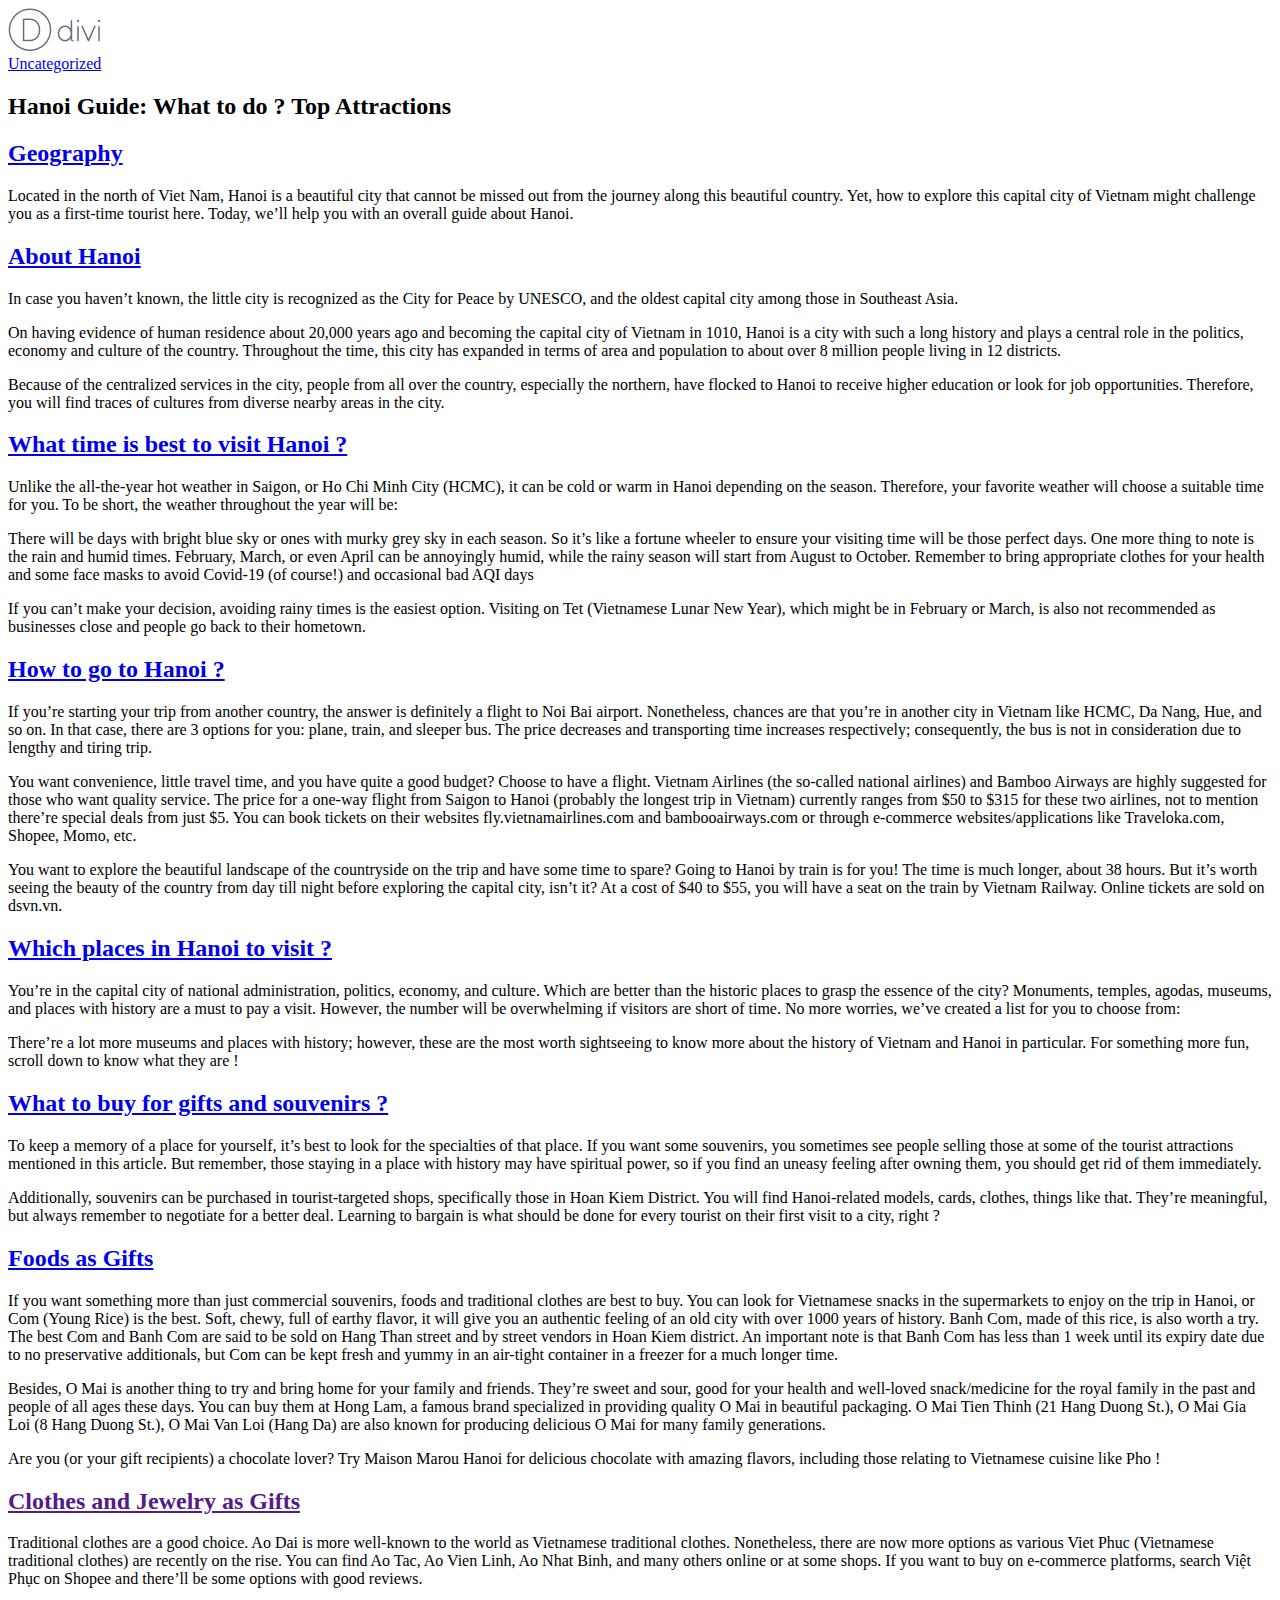
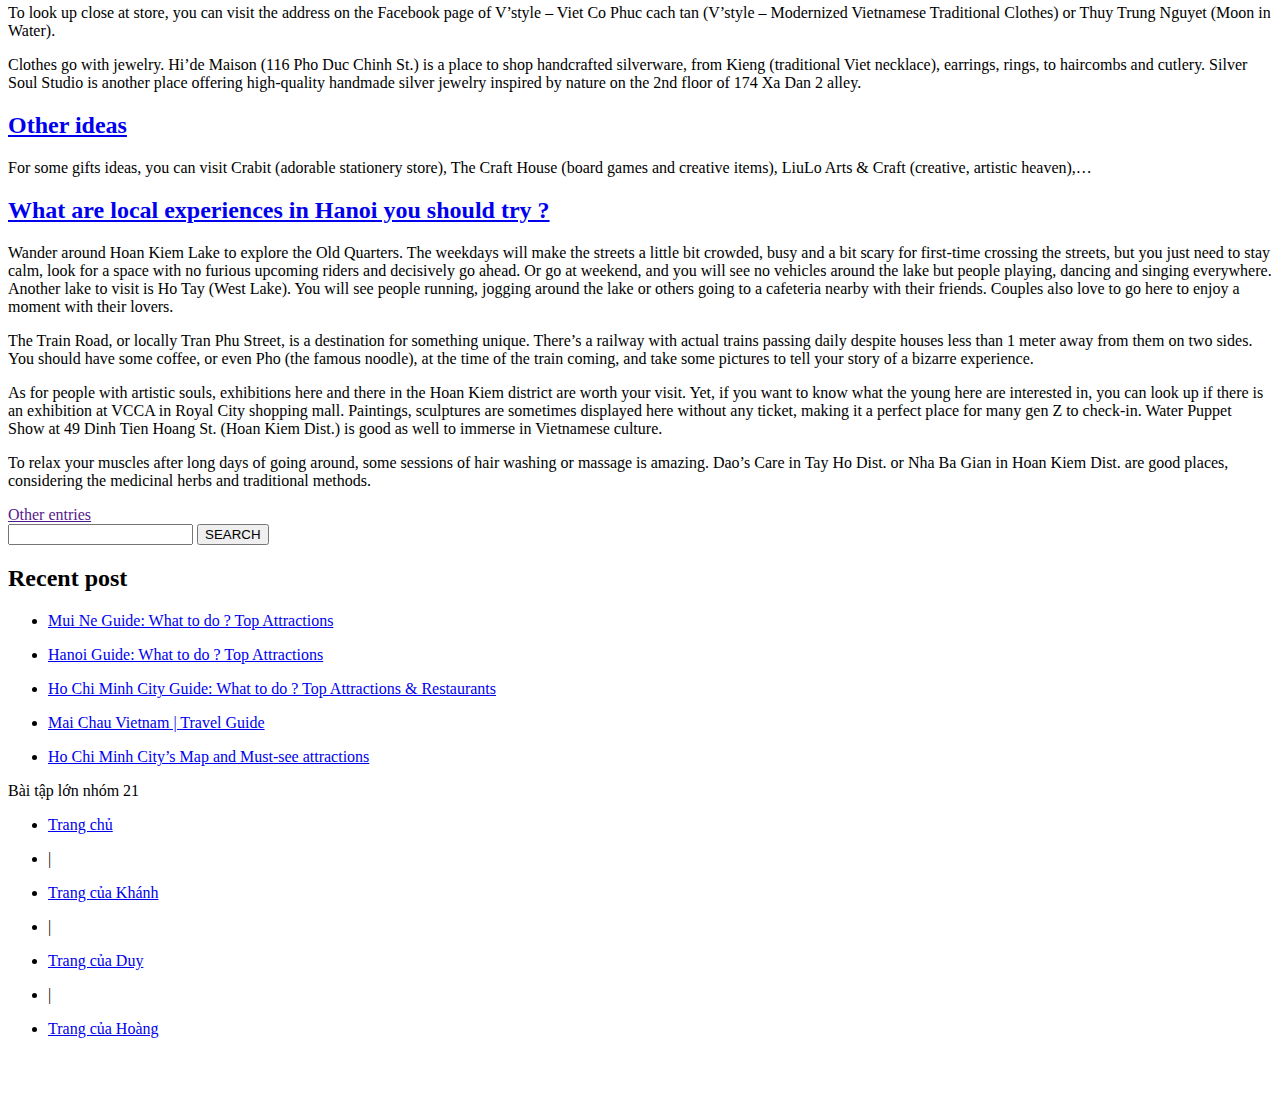
==== Hanoi.html @ 465192d6 "bài của Khánh(chưa hoàn chỉnh)" ====
<!DOCTYPE html>
<html lang="en">

<head>
    <meta charset="UTF-8">
    <meta http-equiv="X-UA-Compatible" content="IE=edge">
    <meta name="viewport" content="width=device-width, initial-scale=1.0">
    <link rel="stylesheet" href="css/homepage.css">
    <title>Du Lịch Việt Nam</title>
    <link rel="stylesheet" href="https://cdnjs.cloudflare.com/ajax/libs/font-awesome/6.1.1/css/all.min.css" integrity="sha512-KfkfwYDsLkIlwQp6LFnl8zNdLGxu9YAA1QvwINks4PhcElQSvqcyVLLD9aMhXd13uQjoXtEKNosOWaZqXgel0g==" crossorigin="anonymous" referrerpolicy="no-referrer"
    />
</head>

<body>
    <div class="row">
        <!--Logo tiêu đề-->
        <div class="header col-12">
            <div class="wrap  col-10">
                <div class="logo col-4">
                    <img src="images/logo.png" alt="Logo">
                </div>

                <div class="search col-2">
                    <div class="uncag col-12">
                        <a href="#">Uncategorized</a>
                        <i class="fa-solid fa-magnifying-glass"></i>
                    </div>
                </div>
            </div>
        </div>

        <div class="wraper col-12">
            <div class="contanier col-10" style="padding: 0;">
                <div class="content col-9">
                    <div class="p1">
                        <a>
                            <h2>Hanoi Guide: What to do ? Top Attractions</h2>
                        </a>
                    </div>
                    <!-- Đoạn văn 1 -->
                    <div class="p1">
                        <a href="#">
                            <h2>Geography</h2>
                        </a>
                        <p>Located in the north of Viet Nam, Hanoi is a beautiful city that cannot be missed out from the journey along this beautiful country. Yet, how to explore this capital city of Vietnam might challenge you as a first-time tourist here.
                            Today, we’ll help you with an overall guide about Hanoi.</p>
                    </div>
                    <!-- Đoạn văn 2 -->
                    <div class="p1">
                        <a href="#">
                            <h2>About Hanoi</h2>
                        </a>
                        <p>In case you haven’t known, the little city is recognized as the City for Peace by UNESCO, and the oldest capital city among those in Southeast Asia.</p>
                        <p>On having evidence of human residence about 20,000 years ago and becoming the capital city of Vietnam in 1010, Hanoi is a city with such a long history and plays a central role in the politics, economy and culture of the country.
                            Throughout the time, this city has expanded in terms of area and population to about over 8 million people living in 12 districts.</p>
                        <p>Because of the centralized services in the city, people from all over the country, especially the northern, have flocked to Hanoi to receive higher education or look for job opportunities. Therefore, you will find traces of cultures
                            from diverse nearby areas in the city.</p>
                    </div>
                    <!-- Đoạn văn 3 -->
                    <div class="p1">
                        <a href="#">
                            <h2>What time is best to visit Hanoi ?</h2>
                        </a>
                        <p>Unlike the all-the-year hot weather in Saigon, or Ho Chi Minh City (HCMC), it can be cold or warm in Hanoi depending on the season. Therefore, your favorite weather will choose a suitable time for you. To be short, the weather
                            throughout the year will be:</p>
                        <p>There will be days with bright blue sky or ones with murky grey sky in each season. So it’s like a fortune wheeler to ensure your visiting time will be those perfect days. One more thing to note is the rain and humid times. February,
                            March, or even April can be annoyingly humid, while the rainy season will start from August to October. Remember to bring appropriate clothes for your health and some face masks to avoid Covid-19 (of course!) and occasional
                            bad AQI days</p>
                        <p>If you can’t make your decision, avoiding rainy times is the easiest option. Visiting on Tet (Vietnamese Lunar New Year), which might be in February or March, is also not recommended as businesses close and people go back to their
                            hometown.</p>
                    </div>
                    <!-- Đoạn văn 4 -->
                    <div class="p1">
                        <a href="#">
                            <h2>How to go to Hanoi ?</h2>
                        </a>
                        <p>If you’re starting your trip from another country, the answer is definitely a flight to Noi Bai airport. Nonetheless, chances are that you’re in another city in Vietnam like HCMC, Da Nang, Hue, and so on. In that case, there are
                            3 options for you: plane, train, and sleeper bus. The price decreases and transporting time increases respectively; consequently, the bus is not in consideration due to lengthy and tiring trip.</p>
                        <p>You want convenience, little travel time, and you have quite a good budget? Choose to have a flight. Vietnam Airlines (the so-called national airlines) and Bamboo Airways are highly suggested for those who want quality service.
                            The price for a one-way flight from Saigon to Hanoi (probably the longest trip in Vietnam) currently ranges from $50 to $315 for these two airlines, not to mention there’re special deals from just $5. You can book tickets on
                            their websites fly.vietnamairlines.com and bambooairways.com or through e-commerce websites/applications like Traveloka.com, Shopee, Momo, etc.</p>
                        <p>You want to explore the beautiful landscape of the countryside on the trip and have some time to spare? Going to Hanoi by train is for you! The time is much longer, about 38 hours. But it’s worth seeing the beauty of the country
                            from day till night before exploring the capital city, isn’t it? At a cost of $40 to $55, you will have a seat on the train by Vietnam Railway. Online tickets are sold on dsvn.vn.</p>
                    </div>
                    <!-- Đoạn văn 5 -->
                    <div class="p1 ">
                        <a href="#">
                            <h2>Which places in Hanoi to visit ?</h2>
                        </a>
                        <p>You’re in the capital city of national administration, politics, economy, and culture. Which are better than the historic places to grasp the essence of the city? Monuments, temples, agodas, museums, and places with history are
                            a must to pay a visit. However, the number will be overwhelming if visitors are short of time. No more worries, we’ve created a list for you to choose from:</p>
                        <p>There’re a lot more museums and places with history; however, these are the most worth sightseeing to know more about the history of Vietnam and Hanoi in particular. For something more fun, scroll down to know what they are !</p>
                    </div>
                    <!--Đoạn văn 6-->
                    <div class="p1 ">
                        <a href="#">
                            <h2>What to buy for gifts and souvenirs ?</h2>
                        </a>
                        <p>To keep a memory of a place for yourself, it’s best to look for the specialties of that place. If you want some souvenirs, you sometimes see people selling those at some of the tourist attractions mentioned in this article. But
                            remember, those staying in a place with history may have spiritual power, so if you find an uneasy feeling after owning them, you should get rid of them immediately.</p>
                        <p>Additionally, souvenirs can be purchased in tourist-targeted shops, specifically those in Hoan Kiem District. You will find Hanoi-related models, cards, clothes, things like that. They’re meaningful, but always remember to negotiate
                            for a better deal. Learning to bargain is what should be done for every tourist on their first visit to a city, right ?</p>
                    </div>
                    <!--Đoạn văn 7-->
                    <div class="p1">
                        <a href="#">
                            <h2>Foods as Gifts</h2>
                        </a>
                        <p>If you want something more than just commercial souvenirs, foods and traditional clothes are best to buy. You can look for Vietnamese snacks in the supermarkets to enjoy on the trip in Hanoi, or Com (Young Rice) is the best. Soft,
                            chewy, full of earthy flavor, it will give you an authentic feeling of an old city with over 1000 years of history. Banh Com, made of this rice, is also worth a try. The best Com and Banh Com are said to be sold on Hang Than
                            street and by street vendors in Hoan Kiem district. An important note is that Banh Com has less than 1 week until its expiry date due to no preservative additionals, but Com can be kept fresh and yummy in an air-tight container
                            in a freezer for a much longer time.</p>
                        <p>Besides, O Mai is another thing to try and bring home for your family and friends. They’re sweet and sour, good for your health and well-loved snack/medicine for the royal family in the past and people of all ages these days. You
                            can buy them at Hong Lam, a famous brand specialized in providing quality O Mai in beautiful packaging. O Mai Tien Thinh (21 Hang Duong St.), O Mai Gia Loi (8 Hang Duong St.), O Mai Van Loi (Hang Da) are also known for producing
                            delicious O Mai for many family generations.</p>
                        <p>Are you (or your gift recipients) a chocolate lover? Try Maison Marou Hanoi for delicious chocolate with amazing flavors, including those relating to Vietnamese cuisine like Pho !</p>
                    </div>
                    <div class="p1">
                        <a href="">
                            <h2>Clothes and Jewelry as Gifts</h2>
                        </a>
                        <p>Traditional clothes are a good choice. Ao Dai is more well-known to the world as Vietnamese traditional clothes. Nonetheless, there are now more options as various Viet Phuc (Vietnamese traditional clothes) are recently on the
                            rise. You can find Ao Tac, Ao Vien Linh, Ao Nhat Binh, and many others online or at some shops. If you want to buy on e-commerce platforms, search Việt Phục on Shopee and there’ll be some options with good reviews.</p>
                        <p>To look up close at store, you can visit the address on the Facebook page of V’style – Viet Co Phuc cach tan (V’style – Modernized Vietnamese Traditional Clothes) or Thuy Trung Nguyet (Moon in Water).</p>
                        <p>Clothes go with jewelry. Hi’de Maison (116 Pho Duc Chinh St.) is a place to shop handcrafted silverware, from Kieng (traditional Viet necklace), earrings, rings, to haircombs and cutlery. Silver Soul Studio is another place offering
                            high-quality handmade silver jewelry inspired by nature on the 2nd floor of 174 Xa Dan 2 alley.</p>
                    </div>
                    <div class="p1">
                        <a href="#">
                            <h2>Other ideas</h2>
                        </a>
                        <p>For some gifts ideas, you can visit Crabit (adorable stationery store), The Craft House (board games and creative items), LiuLo Arts & Craft (creative, artistic heaven),…</p>
                    </div>
                    <div class="p1">
                        <a href="#">
                            <h2>What are local experiences in Hanoi you should try ?</h2>
                        </a>
                        <p>Wander around Hoan Kiem Lake to explore the Old Quarters. The weekdays will make the streets a little bit crowded, busy and a bit scary for first-time crossing the streets, but you just need to stay calm, look for a space with
                            no furious upcoming riders and decisively go ahead. Or go at weekend, and you will see no vehicles around the lake but people playing, dancing and singing everywhere. Another lake to visit is Ho Tay (West Lake). You will see
                            people running, jogging around the lake or others going to a cafeteria nearby with their friends. Couples also love to go here to enjoy a moment with their lovers.</p>
                        <p>The Train Road, or locally Tran Phu Street, is a destination for something unique. There’s a railway with actual trains passing daily despite houses less than 1 meter away from them on two sides. You should have some coffee, or
                            even Pho (the famous noodle), at the time of the train coming, and take some pictures to tell your story of a bizarre experience.</p>
                        <p>As for people with artistic souls, exhibitions here and there in the Hoan Kiem district are worth your visit. Yet, if you want to know what the young here are interested in, you can look up if there is an exhibition at VCCA in
                            Royal City shopping mall. Paintings, sculptures are sometimes displayed here without any ticket, making it a perfect place for many gen Z to check-in. Water Puppet Show at 49 Dinh Tien Hoang St. (Hoan Kiem Dist.) is good as
                            well to immerse in Vietnamese culture.</p>
                        <p>To relax your muscles after long days of going around, some sessions of hair washing or massage is amazing. Dao’s Care in Tay Ho Dist. or Nha Ba Gian in Hoan Kiem Dist. are good places, considering the medicinal herbs and traditional
                            methods.</p>
                    </div>

                    <div class="other col-10">
                        <a href="">Other entries</a>
                    </div>
                </div>
                <div class="nav col-n ">
                    <div class="search col-12">
                        <input type="text">
                        <button>SEARCH</button>
                    </div>

                    <div class="title col-12">
                        <h2>Recent post</h2>
                    </div>
                    <ul class="col-12">
                        <li>
                            <a href="# ">
                                Mui Ne Guide: What to do ? Top Attractions
                        </a>
                        </li>
                        <li>
                            <a href="# ">
                                <p>Hanoi Guide: What to do ? Top Attractions</p>
                            </a>
                        </li>
                        <li>
                            <a href="# ">
                                <p>Ho Chi Minh City Guide: What to do ? Top Attractions & Restaurants</p>
                            </a>
                        </li>
                        <li>
                            <a href="# ">
                                <p>Mai Chau Vietnam | Travel Guide</p>
                            </a>
                        </li>
                        <li>
                            <a href="# ">
                                <p>Ho Chi Minh City’s Map and Must-see attractions</p>
                            </a>
                        </li>
                    </ul>
                </div>
            </div>
        </div>
        <div class="footer col-12">
            <div class="topF col-10">
                <div class="leftF col-9">
                    <div class="dong1">
                        <p>Bài tập lớn nhóm 21</p>
                    </div>
                    <div class="nav">
                        <ul class="main-menu">
                            <li class="li_01">
                                <a href="homepage.html"> Trang chủ</a>

                            </li>

                            <li>
                                <p>|</p>
                            </li>

                            <li class="li_02">
                                <a href="#">Trang của Khánh</a>

                            </li>

                            <li>
                                <p>|</p>
                            </li>

                            <li class="li_03">
                                <a href="MaiChauVN.html">Trang của Duy</a>

                            </li>

                            <li>
                                <p>|</p>
                            </li>

                            <li class="li_04">
                                <a href="#">Trang của Hoàng</a>

                            </li>
                        </ul>
                    </div>
                </div>
                <div class="rightF col-3">
                    <li class="li01">
                        <i class="fa-brands fa-facebook"></i>
                    </li>
                    <li class="li02">
                        <i class="fa-brands fa-youtube"></i>
                    </li>
                </div>
            </div>
        </div>
</body>

</html>
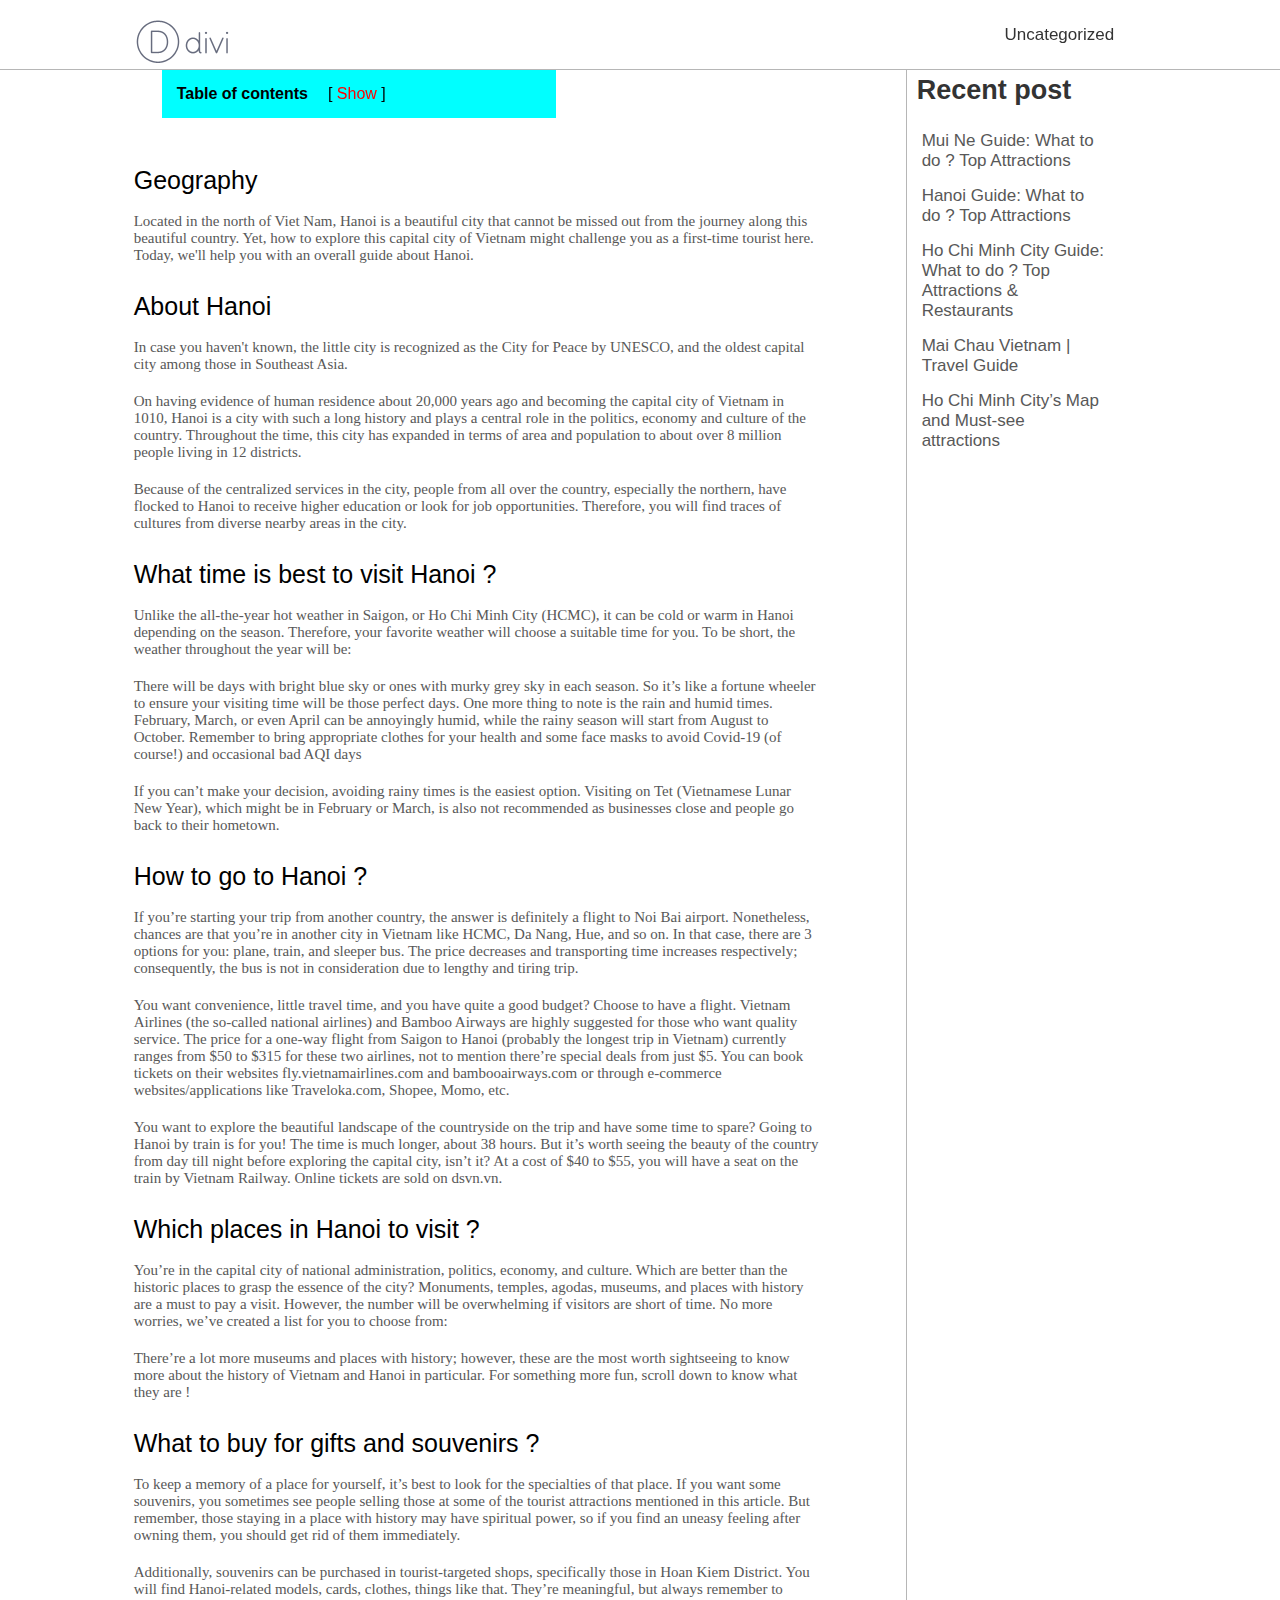
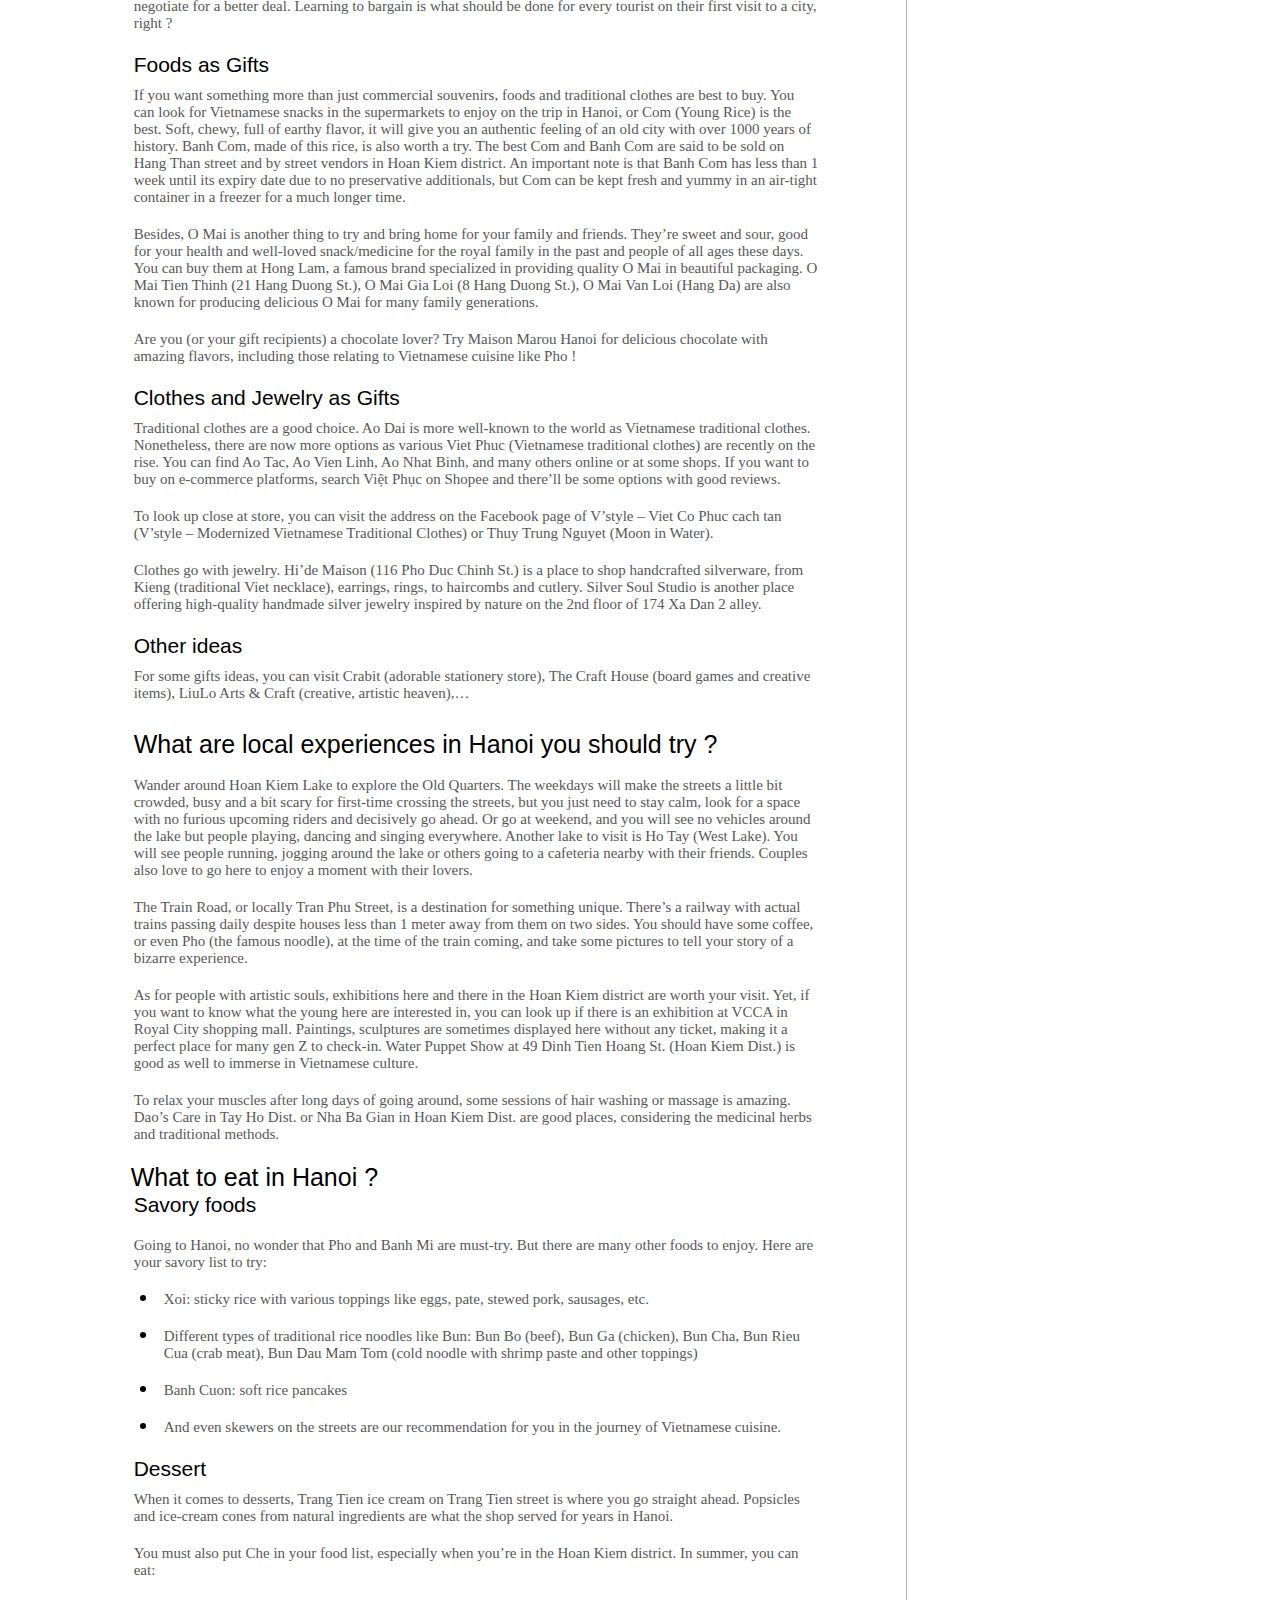
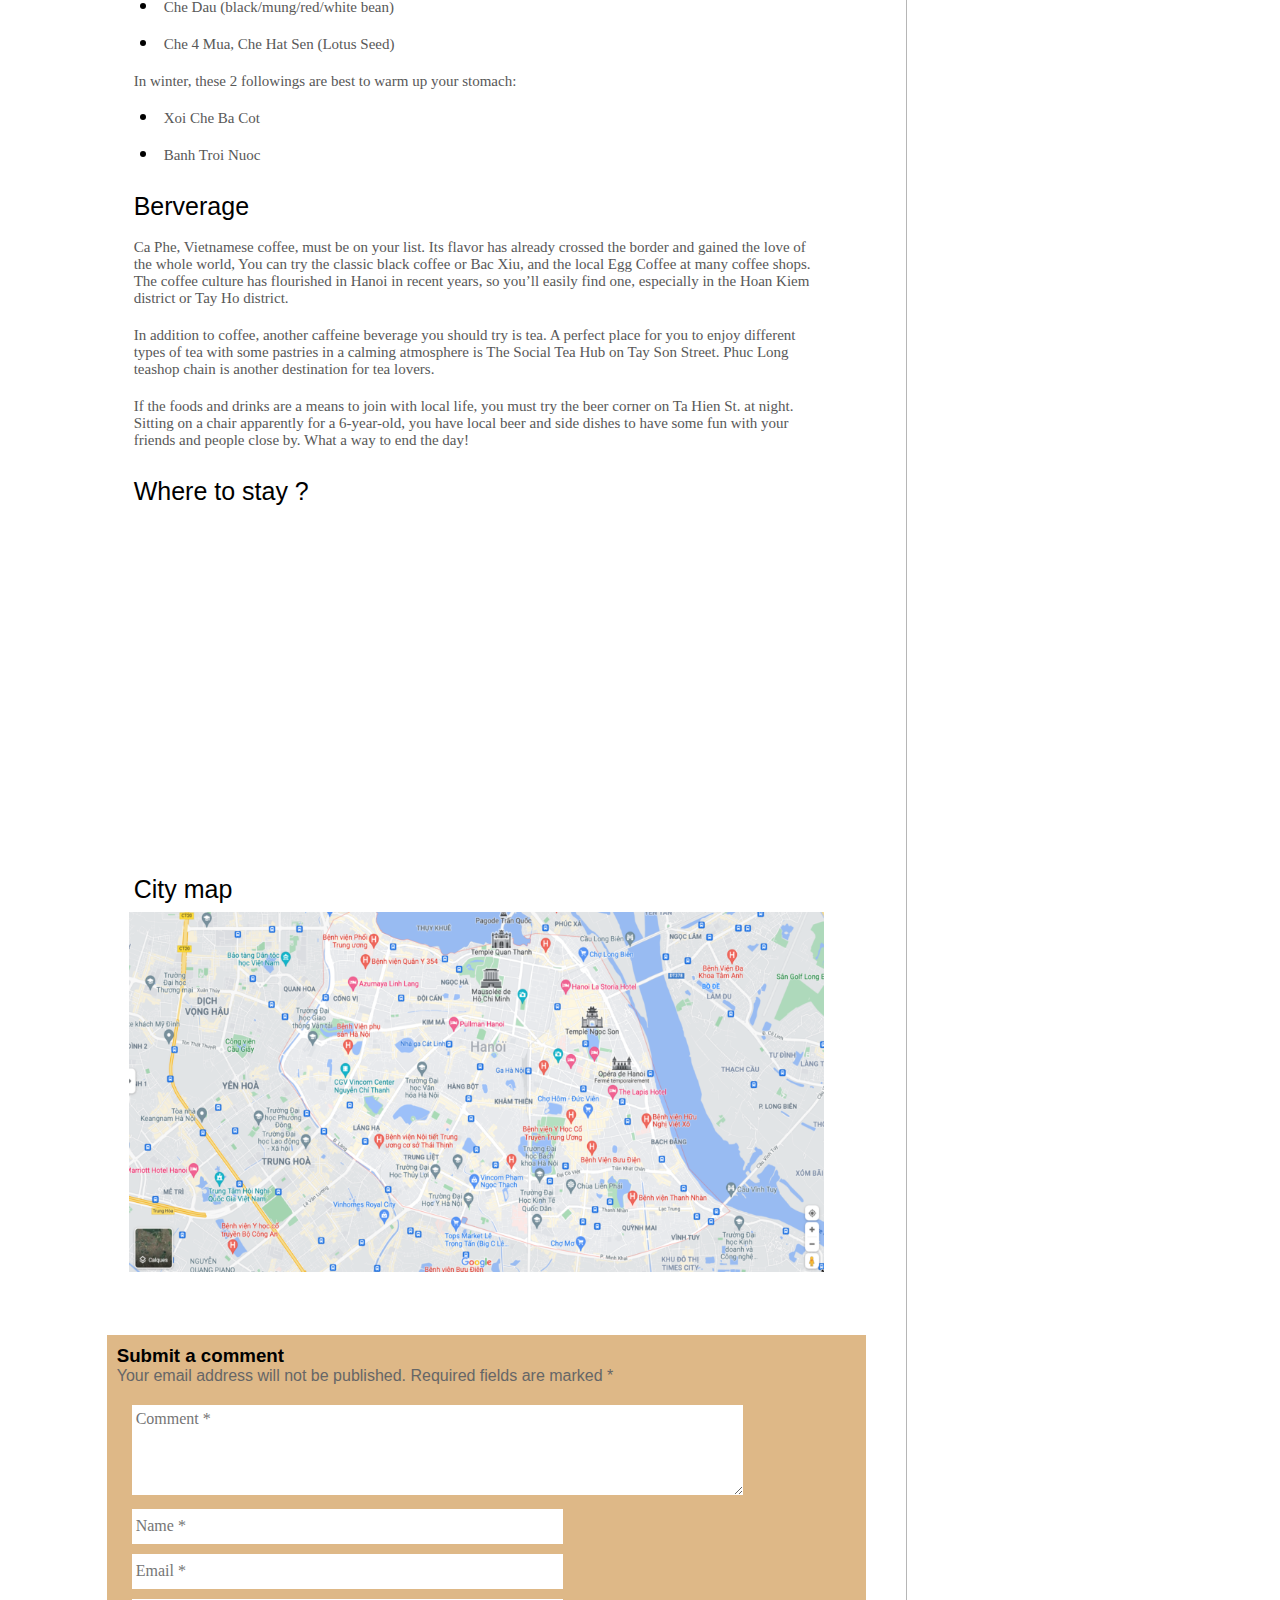
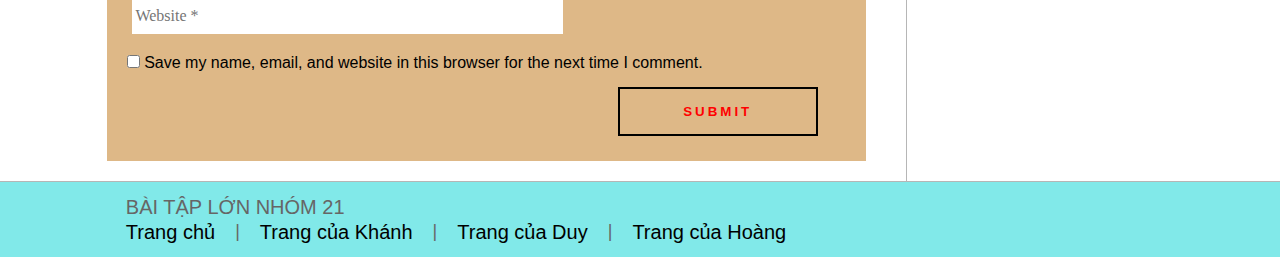
==== commit 0d624aed: "Bài của Khánh (đã xhirnh sửa)" ====
--- a/Hanoi.html
+++ b/Hanoi.html
@@ -5,25 +5,37 @@
     <meta charset="UTF-8">
     <meta http-equiv="X-UA-Compatible" content="IE=edge">
     <meta name="viewport" content="width=device-width, initial-scale=1.0">
-    <link rel="stylesheet" href="css/homepage.css">
+    <link rel="stylesheet" href="css/Hanoi.css">
     <title>Du Lịch Việt Nam</title>
     <link rel="stylesheet" href="https://cdnjs.cloudflare.com/ajax/libs/font-awesome/6.1.1/css/all.min.css" integrity="sha512-KfkfwYDsLkIlwQp6LFnl8zNdLGxu9YAA1QvwINks4PhcElQSvqcyVLLD9aMhXd13uQjoXtEKNosOWaZqXgel0g==" crossorigin="anonymous" referrerpolicy="no-referrer"
     />
+    <script src="https://code.jquery.com/jquery-3.6.0.min.js"></script>
 </head>
 
 <body>
     <div class="row">
         <!--Logo tiêu đề-->
-        <div class="header col-12">
+        <div class="header col-12 active">
             <div class="wrap  col-10">
-                <div class="logo col-4">
+                <div class="logo col-3">
                     <img src="images/logo.png" alt="Logo">
                 </div>
-
-                <div class="search col-2">
-                    <div class="uncag col-12">
+                <div class="search01 col-2">
+                    <div class="slide uncag col-12">
                         <a href="#">Uncategorized</a>
-                        <i class="fa-solid fa-magnifying-glass"></i>
+                        <ul class="sub sub2">
+                            <li id="icon01">
+                                <span id="dauTK"><i class="fa-solid fa-magnifying-glass"></i></span>
+                            </li>
+                        </ul>
+                    </div>
+                    <div class="slide switch col-12">
+                        <input type="header-search" id="header-search" placeholder="Search..." />
+                        <ul class="sub sub1">
+                            <li id="icon02">
+                                <span id="dauX"><i class="fa-solid fa-x"></i></span>
+                            </li>
+                        </ul>
                     </div>
                 </div>
             </div>
@@ -37,26 +49,96 @@
                             <h2>Hanoi Guide: What to do ? Top Attractions</h2>
                         </a>
                     </div>
-                    <!-- Đoạn văn 1 -->
+                    <div class="table col-12">
+                        <div class="menu col-6">
+                            <div class="menu-inner">
+                                <div class="menu-title">
+                                    <h4>Table of contents</h4>
+                                    <div class="show-hide">
+                                        <div class="slide show-menu">
+                                            <p id="show">Show</p>
+                                        </div>
+                                        <div class="slide hide-menu">
+                                            <p id="hide">Hide</p>
+                                        </div>
+                                    </div>
+                                </div>
+                                <div class="menu-list">
+                                    <ul>
+                                        <li>
+                                            <p>Geography</p>
+                                        </li>
+                                        <li>
+                                            <p>About Hanoi</p>
+                                        </li>
+                                        <li>
+                                            <p>What time is best to visit Hanoi ?</p>
+                                        </li>
+                                        <li>
+                                            <p>How to go to Hanoi ?</p>
+                                        </li>
+                                        <li>
+                                            <p>Which places in Hanoi to visit ?</p>
+                                        </li>
+                                        <li>
+                                            <p>What to buy for gifts and souvenirs ?</p>
+                                            <ul class="menu-list-inner">
+                                                <li>
+                                                    <p>Foods as Gifts</p>
+                                                </li>
+                                                <li>
+                                                    <p>Clothes and Jewelry as Gifts</p>
+                                                </li>
+                                                <li>
+                                                    <p>Other ideas</p>
+                                                </li>
+                                            </ul>
+                                        </li>
+                                        <li>
+                                            <p>What are local experiences in Hanoi you should try ?</p>
+                                        </li>
+                                        <li>
+                                            <p>What to eat in Hanoi ?</p>
+                                            <ul class="menu-list-inner">
+                                                <li>
+                                                    <p>Savory foods</p>
+                                                </li>
+                                                <li>
+                                                    <p>Desserts</p>
+                                                </li>
+                                            </ul>
+                                        </li>
+                                        <li>
+                                            <p>Beverages</p>
+                                        </li>
+                                        <li>
+                                            <p>Where to stay ?</p>
+                                        </li>
+                                        <li>
+                                            <p>City Map</p>
+                                        </li>
+                                    </ul>
+                                </div>
+                            </div>
+                        </div>
+                    </div>
                     <div class="p1">
                         <a href="#">
                             <h2>Geography</h2>
                         </a>
                         <p>Located in the north of Viet Nam, Hanoi is a beautiful city that cannot be missed out from the journey along this beautiful country. Yet, how to explore this capital city of Vietnam might challenge you as a first-time tourist here.
-                            Today, we’ll help you with an overall guide about Hanoi.</p>
-                    </div>
-                    <!-- Đoạn văn 2 -->
+                            Today, we'll help you with an overall guide about Hanoi.</p>
+                    </div>
                     <div class="p1">
                         <a href="#">
                             <h2>About Hanoi</h2>
                         </a>
-                        <p>In case you haven’t known, the little city is recognized as the City for Peace by UNESCO, and the oldest capital city among those in Southeast Asia.</p>
+                        <p>In case you haven't known, the little city is recognized as the City for Peace by UNESCO, and the oldest capital city among those in Southeast Asia.</p>
                         <p>On having evidence of human residence about 20,000 years ago and becoming the capital city of Vietnam in 1010, Hanoi is a city with such a long history and plays a central role in the politics, economy and culture of the country.
                             Throughout the time, this city has expanded in terms of area and population to about over 8 million people living in 12 districts.</p>
                         <p>Because of the centralized services in the city, people from all over the country, especially the northern, have flocked to Hanoi to receive higher education or look for job opportunities. Therefore, you will find traces of cultures
                             from diverse nearby areas in the city.</p>
                     </div>
-                    <!-- Đoạn văn 3 -->
                     <div class="p1">
                         <a href="#">
                             <h2>What time is best to visit Hanoi ?</h2>
@@ -67,9 +149,9 @@
                             March, or even April can be annoyingly humid, while the rainy season will start from August to October. Remember to bring appropriate clothes for your health and some face masks to avoid Covid-19 (of course!) and occasional
                             bad AQI days</p>
                         <p>If you can’t make your decision, avoiding rainy times is the easiest option. Visiting on Tet (Vietnamese Lunar New Year), which might be in February or March, is also not recommended as businesses close and people go back to their
-                            hometown.</p>
-                    </div>
-                    <!-- Đoạn văn 4 -->
+                            hometown.
+                        </p>
+                    </div>
                     <div class="p1">
                         <a href="#">
                             <h2>How to go to Hanoi ?</h2>
@@ -82,7 +164,6 @@
                         <p>You want to explore the beautiful landscape of the countryside on the trip and have some time to spare? Going to Hanoi by train is for you! The time is much longer, about 38 hours. But it’s worth seeing the beauty of the country
                             from day till night before exploring the capital city, isn’t it? At a cost of $40 to $55, you will have a seat on the train by Vietnam Railway. Online tickets are sold on dsvn.vn.</p>
                     </div>
-                    <!-- Đoạn văn 5 -->
                     <div class="p1 ">
                         <a href="#">
                             <h2>Which places in Hanoi to visit ?</h2>
@@ -91,7 +172,6 @@
                             a must to pay a visit. However, the number will be overwhelming if visitors are short of time. No more worries, we’ve created a list for you to choose from:</p>
                         <p>There’re a lot more museums and places with history; however, these are the most worth sightseeing to know more about the history of Vietnam and Hanoi in particular. For something more fun, scroll down to know what they are !</p>
                     </div>
-                    <!--Đoạn văn 6-->
                     <div class="p1 ">
                         <a href="#">
                             <h2>What to buy for gifts and souvenirs ?</h2>
@@ -101,10 +181,9 @@
                         <p>Additionally, souvenirs can be purchased in tourist-targeted shops, specifically those in Hoan Kiem District. You will find Hanoi-related models, cards, clothes, things like that. They’re meaningful, but always remember to negotiate
                             for a better deal. Learning to bargain is what should be done for every tourist on their first visit to a city, right ?</p>
                     </div>
-                    <!--Đoạn văn 7-->
-                    <div class="p1">
-                        <a href="#">
-                            <h2>Foods as Gifts</h2>
+                    <div class="p1 txt" id="s2">
+                        <a href="#">
+                            <h2 class="txt-inner">Foods as Gifts</h2>
                         </a>
                         <p>If you want something more than just commercial souvenirs, foods and traditional clothes are best to buy. You can look for Vietnamese snacks in the supermarkets to enjoy on the trip in Hanoi, or Com (Young Rice) is the best. Soft,
                             chewy, full of earthy flavor, it will give you an authentic feeling of an old city with over 1000 years of history. Banh Com, made of this rice, is also worth a try. The best Com and Banh Com are said to be sold on Hang Than
@@ -115,9 +194,9 @@
                             delicious O Mai for many family generations.</p>
                         <p>Are you (or your gift recipients) a chocolate lover? Try Maison Marou Hanoi for delicious chocolate with amazing flavors, including those relating to Vietnamese cuisine like Pho !</p>
                     </div>
-                    <div class="p1">
+                    <div class="p1 txt">
                         <a href="">
-                            <h2>Clothes and Jewelry as Gifts</h2>
+                            <h2 class="txt-inner">Clothes and Jewelry as Gifts</h2>
                         </a>
                         <p>Traditional clothes are a good choice. Ao Dai is more well-known to the world as Vietnamese traditional clothes. Nonetheless, there are now more options as various Viet Phuc (Vietnamese traditional clothes) are recently on the
                             rise. You can find Ao Tac, Ao Vien Linh, Ao Nhat Binh, and many others online or at some shops. If you want to buy on e-commerce platforms, search Việt Phục on Shopee and there’ll be some options with good reviews.</p>
@@ -125,9 +204,9 @@
                         <p>Clothes go with jewelry. Hi’de Maison (116 Pho Duc Chinh St.) is a place to shop handcrafted silverware, from Kieng (traditional Viet necklace), earrings, rings, to haircombs and cutlery. Silver Soul Studio is another place offering
                             high-quality handmade silver jewelry inspired by nature on the 2nd floor of 174 Xa Dan 2 alley.</p>
                     </div>
-                    <div class="p1">
-                        <a href="#">
-                            <h2>Other ideas</h2>
+                    <div class="p1 txt">
+                        <a href="#">
+                            <h2 class="txt-inner">Other ideas</h2>
                         </a>
                         <p>For some gifts ideas, you can visit Crabit (adorable stationery store), The Craft House (board games and creative items), LiuLo Arts & Craft (creative, artistic heaven),…</p>
                     </div>
@@ -144,17 +223,118 @@
                             Royal City shopping mall. Paintings, sculptures are sometimes displayed here without any ticket, making it a perfect place for many gen Z to check-in. Water Puppet Show at 49 Dinh Tien Hoang St. (Hoan Kiem Dist.) is good as
                             well to immerse in Vietnamese culture.</p>
                         <p>To relax your muscles after long days of going around, some sessions of hair washing or massage is amazing. Dao’s Care in Tay Ho Dist. or Nha Ba Gian in Hoan Kiem Dist. are good places, considering the medicinal herbs and traditional
-                            methods.</p>
-                    </div>
-
-                    <div class="other col-10">
-                        <a href="">Other entries</a>
+                            methods.
+                        </p>
+                    </div>
+                    <div class="p1 txt">
+                        <a>
+                            <h2>What to eat in Hanoi ?</h2>
+                            <h2 class="txt-inner">Savory foods</h2>
+                        </a>
+                    </div>
+                    <div class="p1 txt">
+                        <p>Going to Hanoi, no wonder that Pho and Banh Mi are must-try. But there are many other foods to enjoy. Here are your savory list to try:</p>
+                        <ul class="list">
+                            <li class="list-inner">
+                                <p>Xoi: sticky rice with various toppings like eggs, pate, stewed pork, sausages, etc.</p>
+                            </li>
+                            <li class="list-inner">
+                                <p>Different types of traditional rice noodles like Bun: Bun Bo (beef), Bun Ga (chicken), Bun Cha, Bun Rieu Cua (crab meat), Bun Dau Mam Tom (cold noodle with shrimp paste and other toppings)</p>
+                            </li>
+                            <li class="list-inner">
+                                <p>Banh Cuon: soft rice pancakes</p>
+                            </li>
+                            <li class="list-inner">
+                                <p>And even skewers on the streets are our recommendation for you in the journey of Vietnamese cuisine.</p>
+                            </li>
+                        </ul>
+                    </div>
+                    <div class="p1 txt">
+                        <a href="">
+                            <h2 class="txt-inner">Dessert</h2>
+                        </a>
+                        <p>When it comes to desserts, Trang Tien ice cream on Trang Tien street is where you go straight ahead. Popsicles and ice-cream cones from natural ingredients are what the shop served for years in Hanoi.</p>
+                        <p>You must also put Che in your food list, especially when you’re in the Hoan Kiem district. In summer, you can eat:</p>
+                        <ul class="list">
+                            <li class="list-inner">
+                                <p>Che Dau (black/mung/red/white bean)</p>
+                            </li>
+                            <li class="list-inner">
+                                <p>Che 4 Mua, Che Hat Sen (Lotus Seed)</p>
+                            </li>
+                        </ul>
+                        <p>In winter, these 2 followings are best to warm up your stomach:</p>
+                        <ul class="list">
+                            <li class="list-inner">
+                                <p>Xoi Che Ba Cot</p>
+                            </li>
+                            <li class="list-inner">
+                                <p>Banh Troi Nuoc</p>
+                            </li>
+                        </ul>
+                    </div>
+                    <div class="p1">
+                        <a href="">
+                            <h2>Berverage</h2>
+                        </a>
+                        <p>Ca Phe, Vietnamese coffee, must be on your list. Its flavor has already crossed the border and gained the love of the whole world, You can try the classic black coffee or Bac Xiu, and the local Egg Coffee at many coffee shops.
+                            The coffee culture has flourished in Hanoi in recent years, so you’ll easily find one, especially in the Hoan Kiem district or Tay Ho district.</p>
+                        <p>In addition to coffee, another caffeine beverage you should try is tea. A perfect place for you to enjoy different types of tea with some pastries in a calming atmosphere is The Social Tea Hub on Tay Son Street. Phuc Long teashop
+                            chain is another destination for tea lovers.</p>
+                        <p>If the foods and drinks are a means to join with local life, you must try the beer corner on Ta Hien St. at night. Sitting on a chair apparently for a 6-year-old, you have local beer and side dishes to have some fun with your friends
+                            and people close by. What a way to end the day!</p>
+                    </div>
+                    <div class="p1 map">
+                        <a href="">
+                            <h2>Where to stay ?</h2>
+                        </a>
+                        <div class="googlemap">
+                            <iframe src="https://www.google.com/maps/embed?pb=!1m18!1m12!1m3!1d29793.98839009514!2d105.81945407552648!3d21.022738704089793!2m3!1f0!2f0!3f0!3m2!1i1024!2i768!4f13.1!3m3!1m2!1s0x3135ab9bd9861ca1%3A0xe7887f7b72ca17a9!2zSMOgIE7hu5lpLCBIb8OgbiBLaeG6v20sIEjDoCBO4buZaSwgVmnhu4d0IE5hbQ!5e0!3m2!1svi!2s!4v1649352159548!5m2!1svi!2s"
+                                width="100%" height="350" style="border:0;" allowfullscreen="" loading="lazy" referrerpolicy="no-referrer-when-downgrade"></iframe>
+                        </div>
+                        <a href="">
+                            <h2>City map</h2>
+                        </a>
+                        <div class="image">
+                            <img src="images/hnmap.png" alt="">
+                        </div>
+
+                    </div>
+
+                    <div class="submit col-n1">
+                        <div class="submit-title">
+                            <h3>Submit a comment</h3>
+                            <p>Your email address will not be published. Required fields are marked *</p>
+                        </div>
+                        <form class="form col-12">
+                            <div class="submit-text">
+                                <div class="submit-comment">
+                                    <textarea placeholder=" Comment *"></textarea>
+                                </div>
+                                <div class="subit-name">
+                                    <input type="text" placeholder=" Name *">
+                                </div>
+                                <div class="subit-email">
+                                    <input type="email" placeholder=" Email *">
+                                </div>
+                                <div class="submit-website">
+                                    <input type="text" placeholder=" Website *">
+                                </div>
+                            </div>
+                            <div class="submit-checkbox">
+                                <input type="checkbox" id="checkbox" name="remember-my-name" value="remember">
+                                <label for="remember-my-name">Save my name, email, and website in this browser for the next time I comment.</label><br>
+                            </div>
+                            <div class="submit-button col-4">
+                                <input type="submit" class="btn" value="Submit">
+                            </div>
+                        </form>
                     </div>
                 </div>
                 <div class="nav col-n ">
                     <div class="search col-12">
                         <input type="text">
-                        <button>SEARCH</button>
+                        <button class="search-button">SEARCH</button>
                     </div>
 
                     <div class="title col-12">
@@ -242,6 +422,7 @@
                 </div>
             </div>
         </div>
+        <script src="js/appHN.js"></script>
 </body>
 
 </html>--- a/css/Hanoi.css
+++ b/css/Hanoi.css
@@ -0,0 +1,582 @@
+* {
+    margin: 0;
+    padding: 0;
+    box-sizing: border-box;
+    font-family: Arial, Helvetica, sans-serif;
+}
+
+.row::after {
+    content: "";
+    clear: both;
+    display: block;
+}
+
+[class*="col-"] {
+    float: left;
+    padding: 5px;
+}
+
+
+/* For desktop: */
+
+.col-1 {
+    width: 8.33%;
+}
+
+.col-2 {
+    width: 16.66%;
+}
+
+.col-3 {
+    width: 25%;
+}
+
+.col-4 {
+    width: 33.33%;
+}
+
+.col-5 {
+    width: 41.66%;
+}
+
+.col-6 {
+    width: 50%;
+}
+
+.col-7 {
+    width: 58.33%;
+}
+
+.col-8 {
+    width: 66.66%;
+}
+
+.col-9 {
+    width: 75%;
+}
+
+.col-10 {
+    width: 83.33%;
+}
+
+.col-11 {
+    width: 91.66%;
+}
+
+.col-12 {
+    width: 100%;
+}
+
+.col-n {
+    width: 20%;
+}
+
+.col-n1 {
+    width: 95%;
+}
+
+@media only screen and (max-width: 768px) {
+    /* For mobile phones: */
+    [class*="col-"] {
+        width: 100%;
+    }
+}
+
+@media only screen and (max-width: 425px) {
+    /* For mobile phones: */
+    [class*="col-"] {
+        width: 100%;
+    }
+    .search i {
+        display: none !important;
+    }
+}
+
+.header {
+    border-bottom: 1px solid rgb(182, 182, 182);
+    display: flex;
+    align-items: center;
+    justify-content: center;
+    background: #fff;
+    transition: 1s;
+}
+
+.header .wrap {
+    display: flex;
+    align-items: center;
+    justify-content: space-between;
+    height: 100%;
+}
+
+.header .wrap .logo {
+    margin: 15px;
+    height: 40px;
+}
+
+.header .wrap .search01 {
+    height: 50px;
+}
+
+.header .wrap .search01 * {
+    float: left;
+}
+
+.header .wrap .search01 a {
+    text-decoration: none;
+    font-size: 17px;
+    color: #333;
+    padding: 5px;
+}
+
+.header .wrap .search01 i {
+    margin: 5px;
+    font-size: 17px;
+    color: #333;
+    padding: 5px;
+    line-height: 0.8;
+}
+
+.header .wrap .search01 .uncag .sub {
+    list-style-type: none;
+}
+
+.header .wrap .search01 .uncag {
+    position: absolute;
+}
+
+.header .wrap .search01 .switch {
+    display: flex;
+    margin: 0;
+}
+
+#header-search {
+    width: 118px;
+}
+
+.header .wrap .search01 input {
+    text-decoration: none;
+    font-size: 17px;
+    color: #333;
+    padding: 5px;
+    border: 0;
+    width: 70%;
+    outline: 0;
+}
+
+.header .wrap .search01 .switch i {
+    margin: 5px;
+    font-size: 17px;
+    color: #333;
+    padding: 5px;
+    line-height: 0.8;
+}
+
+.header .wrap .search01 a:hover {
+    color: grey;
+}
+
+.header .wrap .search01 i:hover {
+    color: aqua
+}
+
+.header .wrap .search01 .slide {
+    opacity: 0;
+    visibility: hidden;
+}
+
+.header .wrap .search01 .uncag {
+    opacity: 1;
+    visibility: visible;
+    display: block;
+}
+
+.disappear {
+    animation: disappear 1s;
+}
+
+@keyframes disappear {
+    from {
+        transform: translateY(0%);
+    }
+    to {
+        transform: translateY(70%);
+    }
+}
+
+.show-up {
+    animation: show-up 1s;
+}
+
+@keyframes show-up {
+    from {
+        transform: translateY(-70%);
+    }
+    to {
+        transform: translateY(0%);
+    }
+}
+
+.disappear02 {
+    animation: disappear02 1s;
+}
+
+@keyframes disappear02 {
+    from {
+        transform: translateY(0%);
+    }
+    to {
+        transform: translateY(-70%);
+    }
+}
+
+.show-up02 {
+    animation: show-up02 1s;
+}
+
+@keyframes show-up02 {
+    from {
+        transform: translateY(70%);
+    }
+    to {
+        transform: translateY(0%);
+    }
+}
+
+.wraper {
+    display: flex;
+    justify-content: center;
+    align-items: center;
+    padding: 0;
+}
+
+.wraper .contanier .content {
+    border-right: 1px solid rgb(182, 182, 182);
+    padding: 0px;
+}
+
+.wraper .contanier .content .table {
+    padding-bottom: 50px;
+}
+
+.wraper .contanier .content .table .menu {
+    width: 50%;
+    background-color: aqua;
+    margin-left: 50px;
+}
+
+.wraper .contanier .content .table .menu .menu-inner {
+    margin: 10px;
+}
+
+.wraper .contanier .content .table .menu .menu-inner .menu-title {
+    display: flex;
+}
+
+.wraper .contanier .content .table .menu .menu-inner .menu-title .show-hide {
+    padding-left: 20px;
+}
+
+.wraper .contanier .content .table .menu .menu-inner .menu-title .show-hide p {
+    position: absolute;
+    color: red;
+}
+
+.wraper .contanier .content .table .menu .menu-inner .menu-title .show-hide p::before {
+    content: "[ ";
+    color: #000;
+}
+
+.wraper .contanier .content .table .menu .menu-inner .menu-title .show-hide p::after {
+    content: " ]";
+    color: #000;
+}
+
+.wraper .contanier .content .table .menu .menu-inner .menu-title .show-hide .hide-menu {
+    display: none;
+}
+
+.wraper .contanier .content .table .menu .menu-inner .menu-list {
+    display: none;
+}
+
+.wraper .contanier .content .table .menu .menu-inner .menu-list li {
+    list-style-type: none;
+    padding: 5px;
+}
+
+.wraper .contanier .content .table .menu .menu-inner .menu-list .menu-list-inner {
+    padding-left: 10px;
+}
+
+.wraper .contanier .content .p1 {
+    margin: 10px;
+    padding: 0px 12px;
+    font-family: Arial, Helvetica, sans-serif;
+    line-height: 1;
+    font-size: 20px;
+    width: 90%;
+}
+
+.wraper .contanier .content .p1.txt {
+    margin-bottom: 0;
+}
+
+.wraper .contanier .content .p1.txt .list {
+    padding-left: 30px;
+}
+
+.wraper .contanier .content .p1.txt h2 {
+    padding: 2px;
+}
+
+.wraper .contanier .content .p1.txt h2.txt-inner {
+    font-size: 21px;
+    padding-left: 5px;
+}
+
+.wraper .contanier .content .p1 h2 {
+    width: 90%;
+    font-size: 25px;
+    padding: 10px 5px;
+    font-weight: normal;
+    color: #000;
+}
+
+.wraper .contanier .content .p1 a {
+    text-decoration: none;
+}
+
+.wraper .contanier .content .p1 a h2 {
+    font-size: 25px;
+    padding: 10px 5px;
+    color: #000;
+    font-weight: normal;
+}
+
+.wraper .contanier .content .p1 p {
+    font-size: 15px;
+    color: rgb(88, 88, 88);
+    line-height: normal;
+    padding: 10px 5px;
+    font-family: 'Times New Roman', Times, serif;
+}
+
+.wraper .contanier .content .p1 .image img {
+    width: 100%;
+    height: 40vh;
+    background-position: center;
+    background-size: cover;
+    background-repeat: no-repeat;
+}
+
+.wraper .contanier .nav {
+    padding: 10px;
+}
+
+.wraper .contanier .nav .search {
+    height: 5vh;
+    border: 1px solid rgb(187, 186, 186);
+    padding: 0;
+    border-radius: 2px;
+}
+
+.wraper .contanier .nav .search * {
+    height: 100%;
+    float: left;
+}
+
+.wraper .contanier .nav .search input {
+    width: 70%;
+    border: none;
+    outline: none;
+}
+
+.wraper .contanier .nav .search button {
+    width: 30%;
+    overflow: hidden;
+    border: none;
+    outline: none;
+    color: #333;
+}
+
+.wraper .contanier .nav .title {
+    font-size: 18px;
+    color: #333;
+    padding: 10px 0;
+    margin-top: 10px;
+}
+
+.wraper .contanier .nav ul {
+    list-style: none;
+}
+
+.wraper .contanier .nav ul li {
+    padding: 5px 0;
+    margin: 5px 0;
+}
+
+.wraper .contanier .nav ul li a {
+    text-decoration: none;
+    color: rgb(88, 88, 88);
+    text-align: left;
+    text-indent: 0;
+    font-size: 17px;
+}
+
+.wraper .contanier .nav ul li a:hover {
+    color: aquamarine;
+}
+
+.wraper .contanier .content .submit {
+    margin-top: 50px;
+    padding: 10px;
+    background-color: burlywood;
+    margin-bottom: 20px;
+}
+
+.wraper .contanier .content .submit .submit-title p {
+    color: #666;
+}
+
+.wraper .contanier .content .submit form {
+    margin: 5px;
+    margin-top: 10px;
+}
+
+.wraper .contanier .content .submit .form .submit-text textarea::placeholder {
+    padding-top: 5px;
+    font-family: 'Times New Roman', Times, serif;
+    font-size: larger;
+}
+
+.wraper .contanier .content .submit .form .submit-text input::placeholder {
+    padding-top: 5px;
+    font-family: 'Times New Roman', Times, serif;
+    font-size: larger;
+}
+
+.wraper .contanier .content .submit form .submit-text {
+    padding-bottom: 15px;
+}
+
+.wraper .contanier .content .submit form .submit-text textarea {
+    outline: 0;
+    border: 0;
+    width: 85%;
+    height: 10vh;
+}
+
+.wraper .contanier .content .submit form .submit-text input {
+    outline: 0;
+    border: 0;
+    height: 35px;
+    width: 60%;
+}
+
+.wraper .contanier .content .submit form .submit-text div {
+    padding: 5px;
+}
+
+.wraper .contanier .content .submit form .submit-checkbox {
+    padding-bottom: 10px;
+}
+
+.wraper .contanier .content .submit form .submit-button {
+    float: right;
+}
+
+.btn {
+    background: transparent;
+    width: 200px;
+    padding: 15px;
+    color: red;
+    text-transform: uppercase;
+    letter-spacing: 3px;
+    font-weight: 600;
+    border: 2px solid black;
+    text-decoration: none;
+}
+
+.btn:hover {
+    background-color: white;
+}
+
+@media only screen and (max-width: 1024px) {
+    .submit-button {
+        margin-right: 20vh;
+    }
+}
+
+@media only screen and (max-width: 768px) {
+    .submit-button {
+        margin-right: 0vh;
+    }
+}
+
+.footer {
+    display: flex;
+    align-items: center;
+    justify-content: center;
+    background-color: rgb(129, 233, 233);
+    border-top: 1px solid rgb(182, 182, 182);
+}
+
+.footer .leftF {
+    padding: 5px 10px;
+    line-height: 1;
+    color: #666;
+    font-size: 18px;
+}
+
+.footer .leftF .dong1 {
+    padding-bottom: 5px;
+    font-size: 20px;
+    text-transform: uppercase;
+}
+
+ul.main-menu {
+    list-style-type: none;
+    display: flex;
+}
+
+ul.main-menu li {
+    margin-right: 20px;
+}
+
+ul.main-menu li a:hover {
+    color: red;
+}
+
+ul.main-menu li a {
+    text-decoration: none;
+    color: black;
+    font-size: 20px;
+}
+
+.footer .rightF {
+    padding: 5px 10px;
+    line-height: 1;
+    color: #666;
+    font-size: 25px;
+    display: flex;
+    list-style-type: none;
+}
+
+.footer .rightF i {
+    margin: 0 5px;
+    padding: 5px;
+}
+
+.footer .rightF .li01:hover {
+    color: blue;
+}
+
+.footer .rightF .li02:hover {
+    color: red;
+}
+
+.active {
+    position: fixed;
+    top: 0;
+    height: 70px;
+}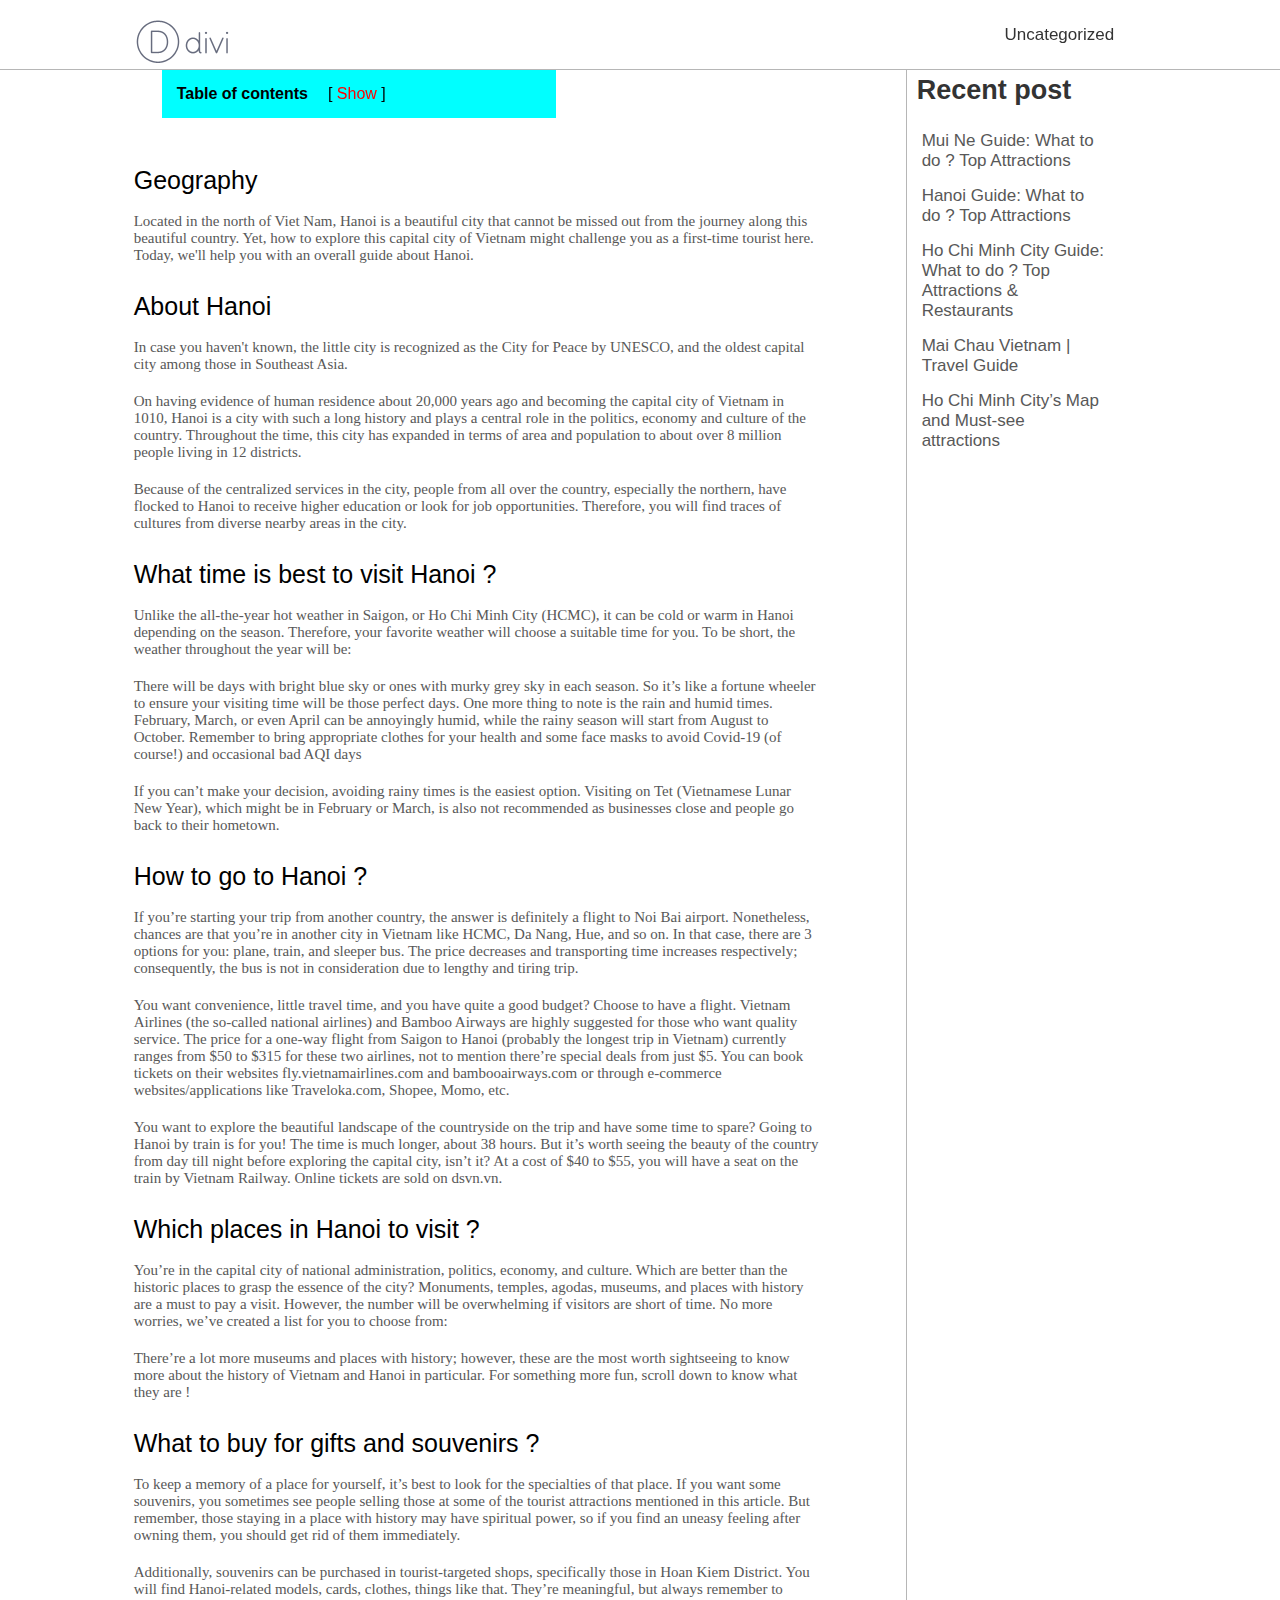
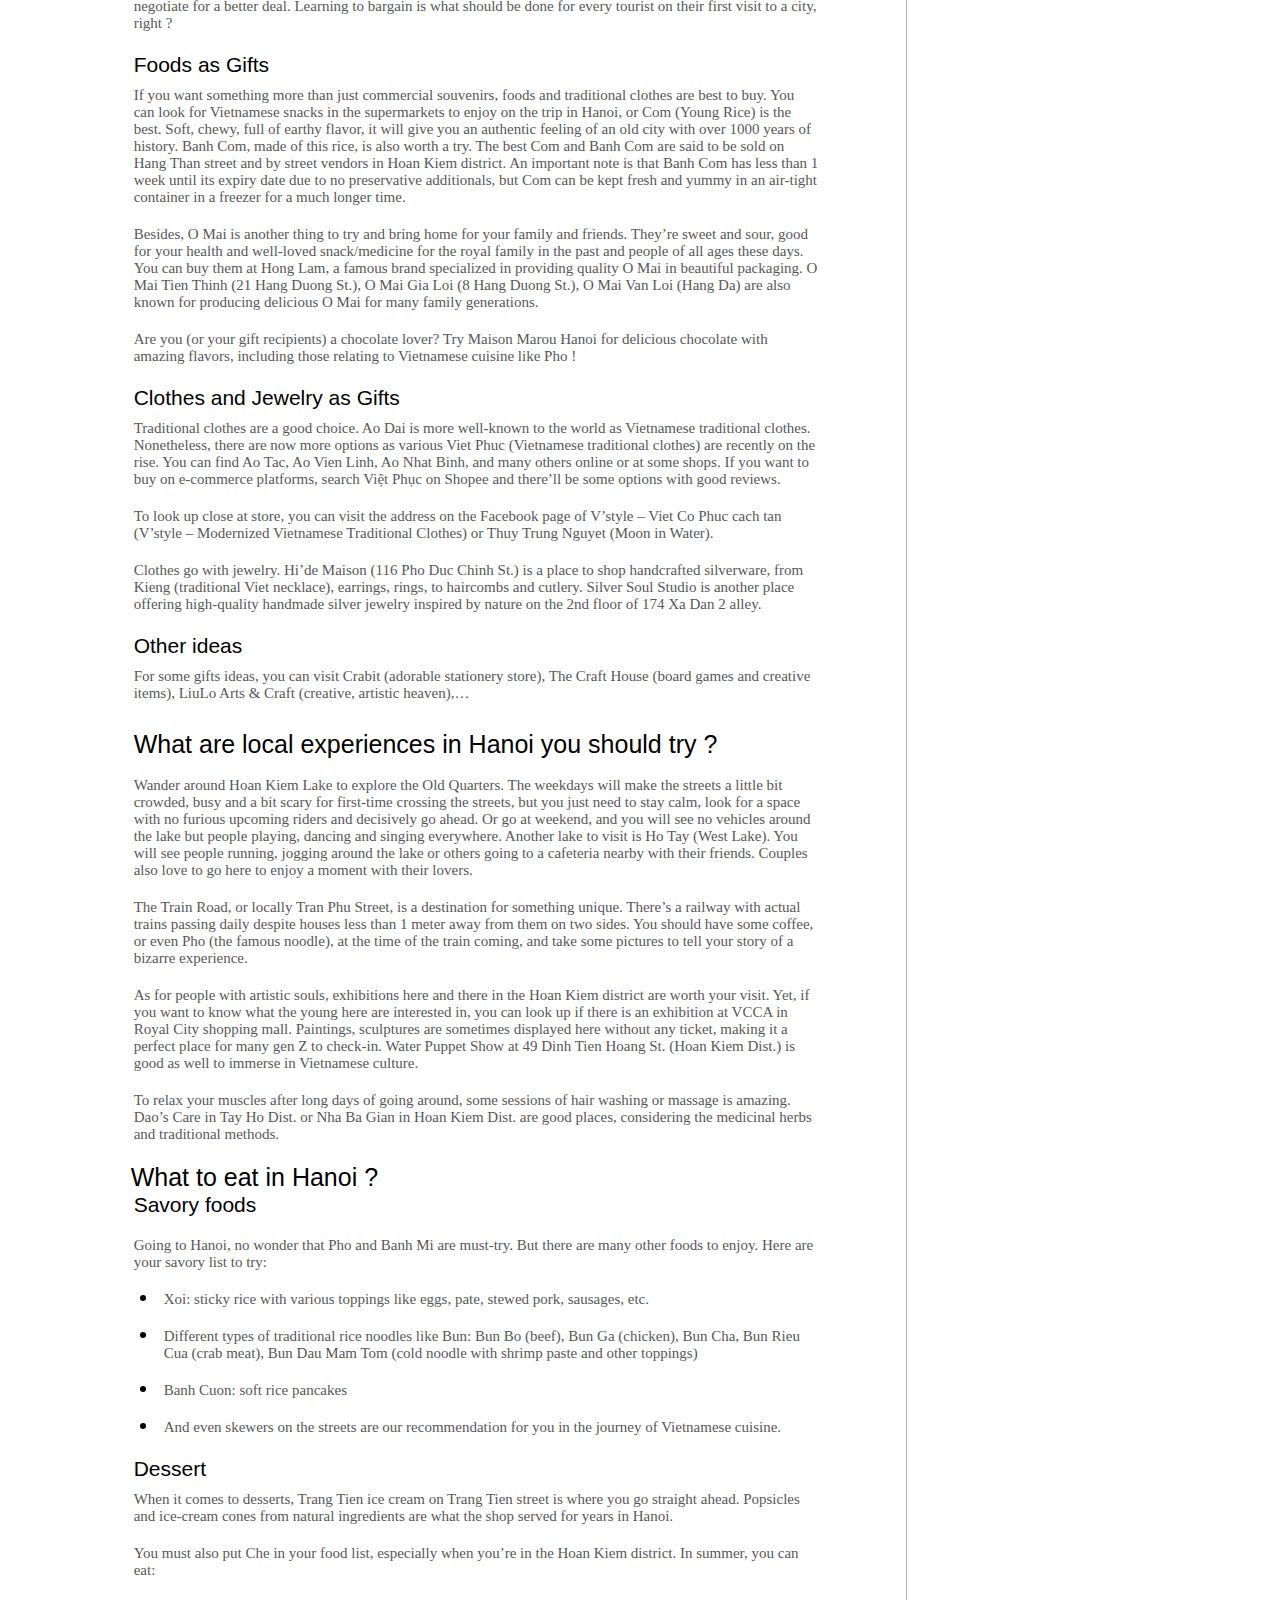
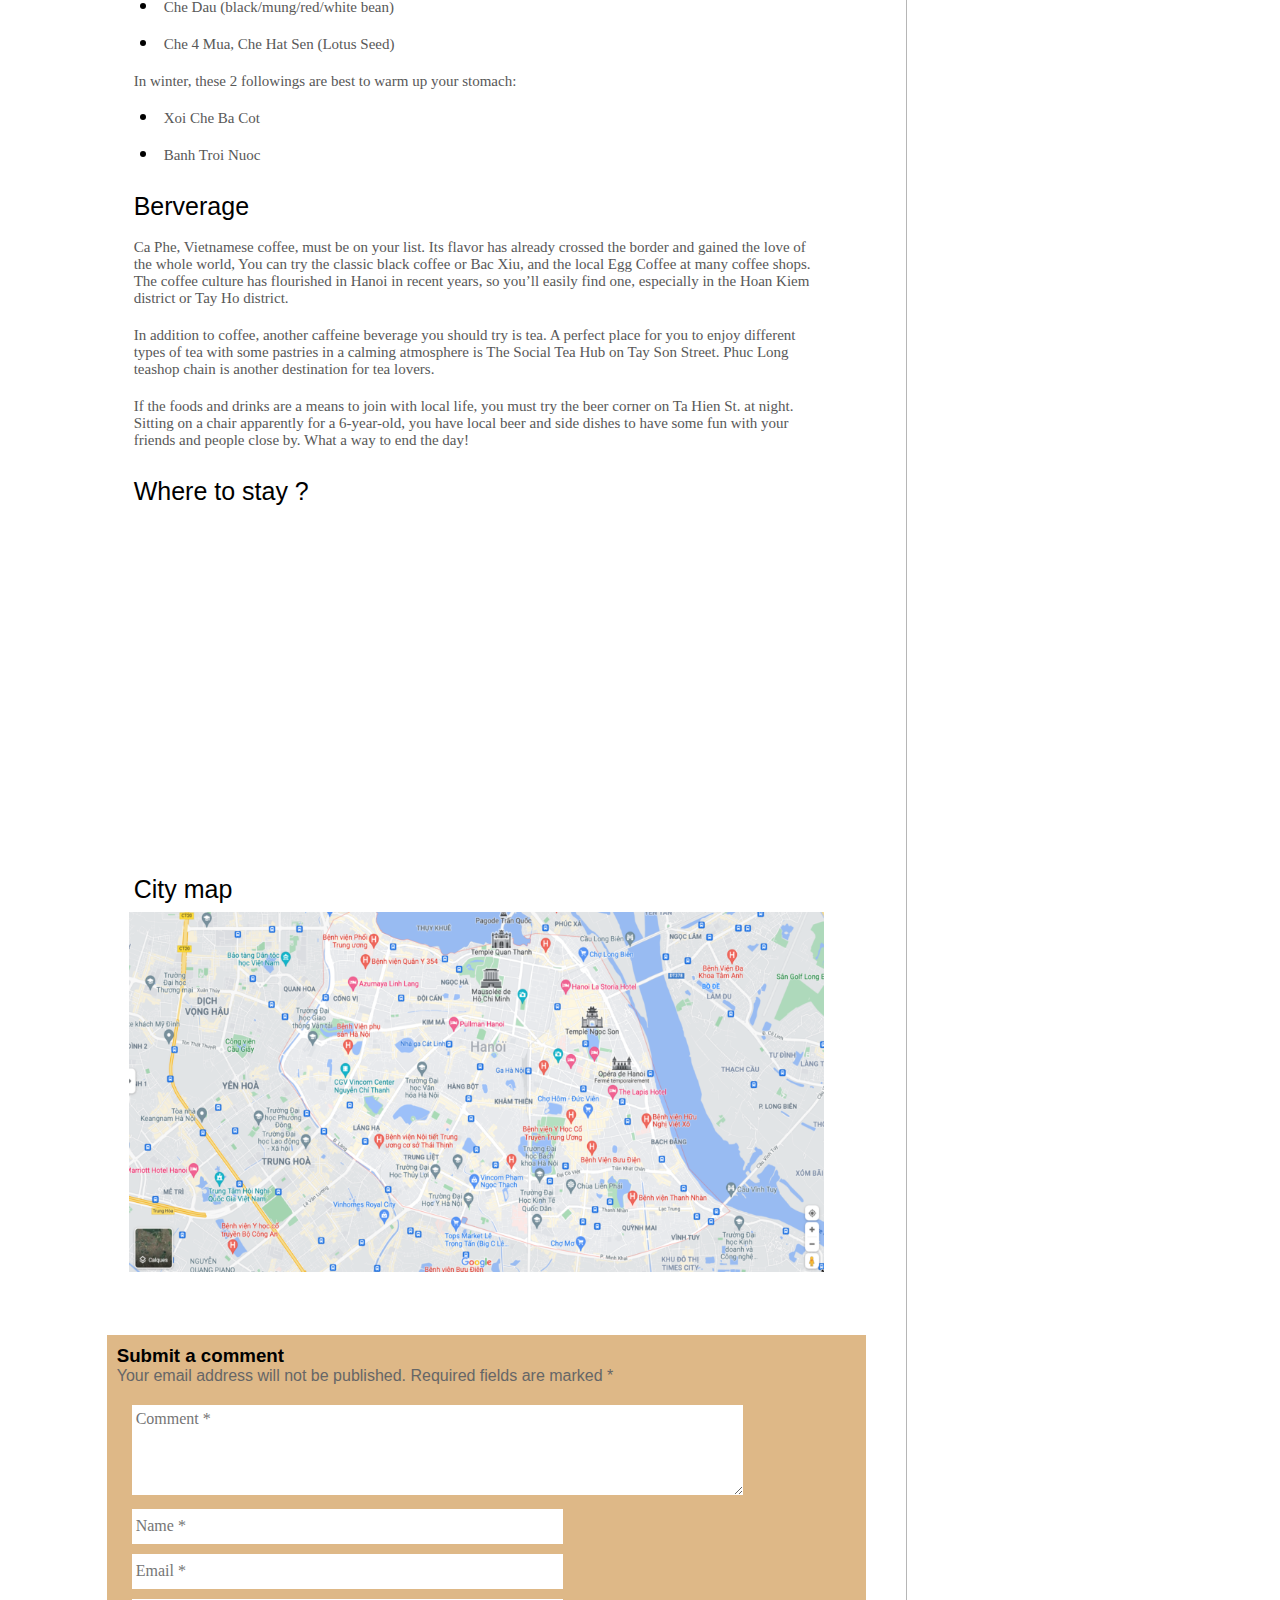
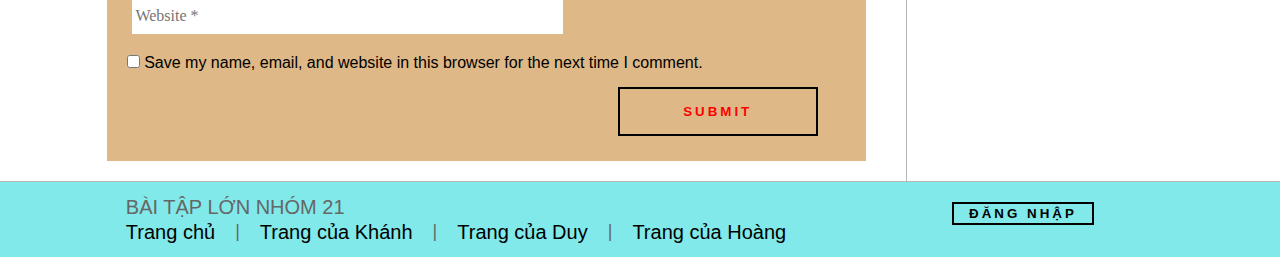
==== commit 30b85ee7: "Chỉnh sửa lần 2" ====
--- a/Hanoi.html
+++ b/Hanoi.html
@@ -6,7 +6,7 @@
     <meta http-equiv="X-UA-Compatible" content="IE=edge">
     <meta name="viewport" content="width=device-width, initial-scale=1.0">
     <link rel="stylesheet" href="css/Hanoi.css">
-    <title>Du Lịch Việt Nam</title>
+    <title>Du Lịch Hà Nội</title>
     <link rel="stylesheet" href="https://cdnjs.cloudflare.com/ajax/libs/font-awesome/6.1.1/css/all.min.css" integrity="sha512-KfkfwYDsLkIlwQp6LFnl8zNdLGxu9YAA1QvwINks4PhcElQSvqcyVLLD9aMhXd13uQjoXtEKNosOWaZqXgel0g==" crossorigin="anonymous" referrerpolicy="no-referrer"
     />
     <script src="https://code.jquery.com/jquery-3.6.0.min.js"></script>
@@ -347,7 +347,7 @@
                         </a>
                         </li>
                         <li>
-                            <a href="# ">
+                            <a href="Hanoi.html">
                                 <p>Hanoi Guide: What to do ? Top Attractions</p>
                             </a>
                         </li>
@@ -357,7 +357,7 @@
                             </a>
                         </li>
                         <li>
-                            <a href="# ">
+                            <a href="MaiChauVN.html">
                                 <p>Mai Chau Vietnam | Travel Guide</p>
                             </a>
                         </li>
@@ -388,7 +388,7 @@
                             </li>
 
                             <li class="li_02">
-                                <a href="#">Trang của Khánh</a>
+                                <a href="Hanoi.html">Trang của Khánh</a>
 
                             </li>
 
@@ -419,10 +419,16 @@
                     <li class="li02">
                         <i class="fa-brands fa-youtube"></i>
                     </li>
+                    <div class="rightF-input">
+                        <a href="dangnhap.html">
+                            <input type="submit" value="Đăng nhập">
+                        </a>
+                    </div>
                 </div>
             </div>
         </div>
-        <script src="js/appHN.js"></script>
+    </div>
+    <script src="js/appHN.js"></script>
 </body>
 
 </html>--- a/css/Hanoi.css
+++ b/css/Hanoi.css
@@ -567,6 +567,21 @@
     padding: 5px;
 }
 
+.footer .rightF .rightF-input input {
+    background: transparent;
+    padding: 2px 15px 2px 15px;
+    text-transform: uppercase;
+    letter-spacing: 3px;
+    font-weight: 600;
+    border: 2px solid black;
+    text-decoration: none;
+}
+
+.footer .rightF .rightF-input input:hover {
+    color: green;
+    border: 2px solid green;
+}
+
 .footer .rightF .li01:hover {
     color: blue;
 }
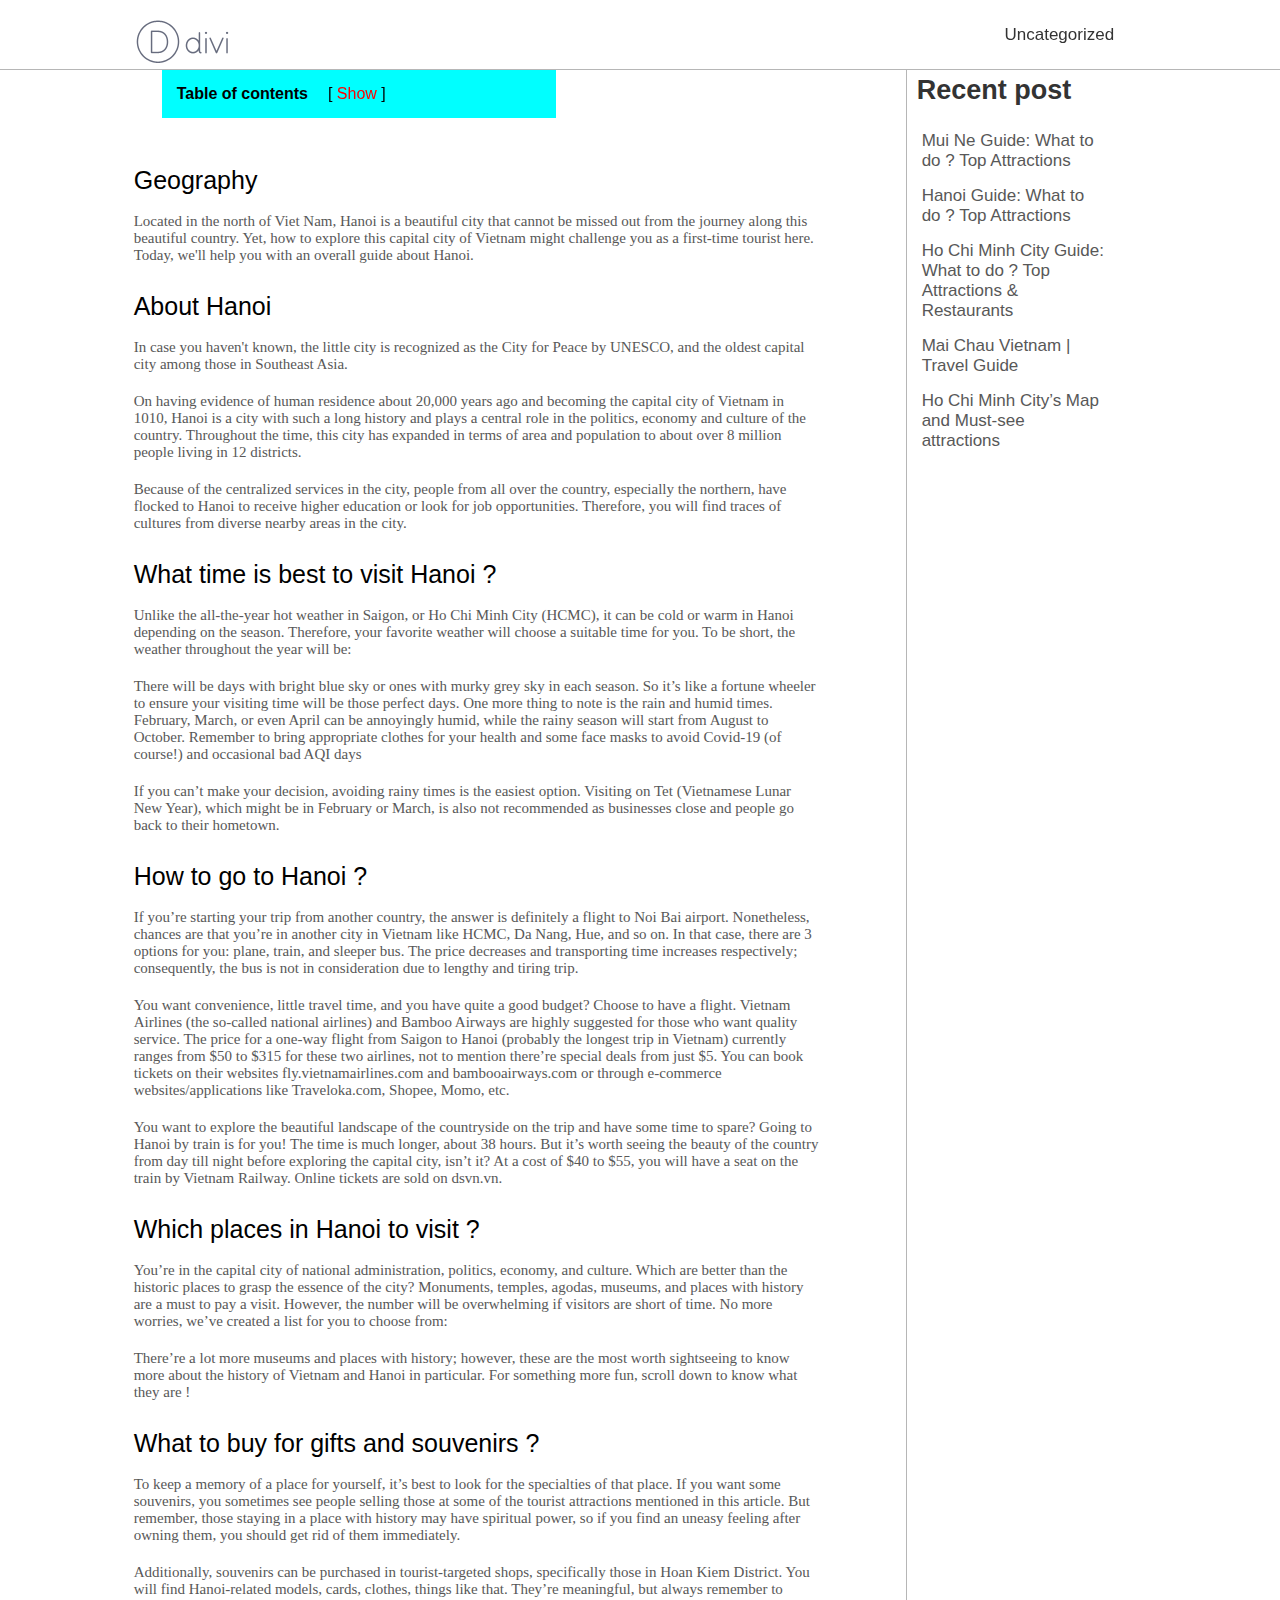
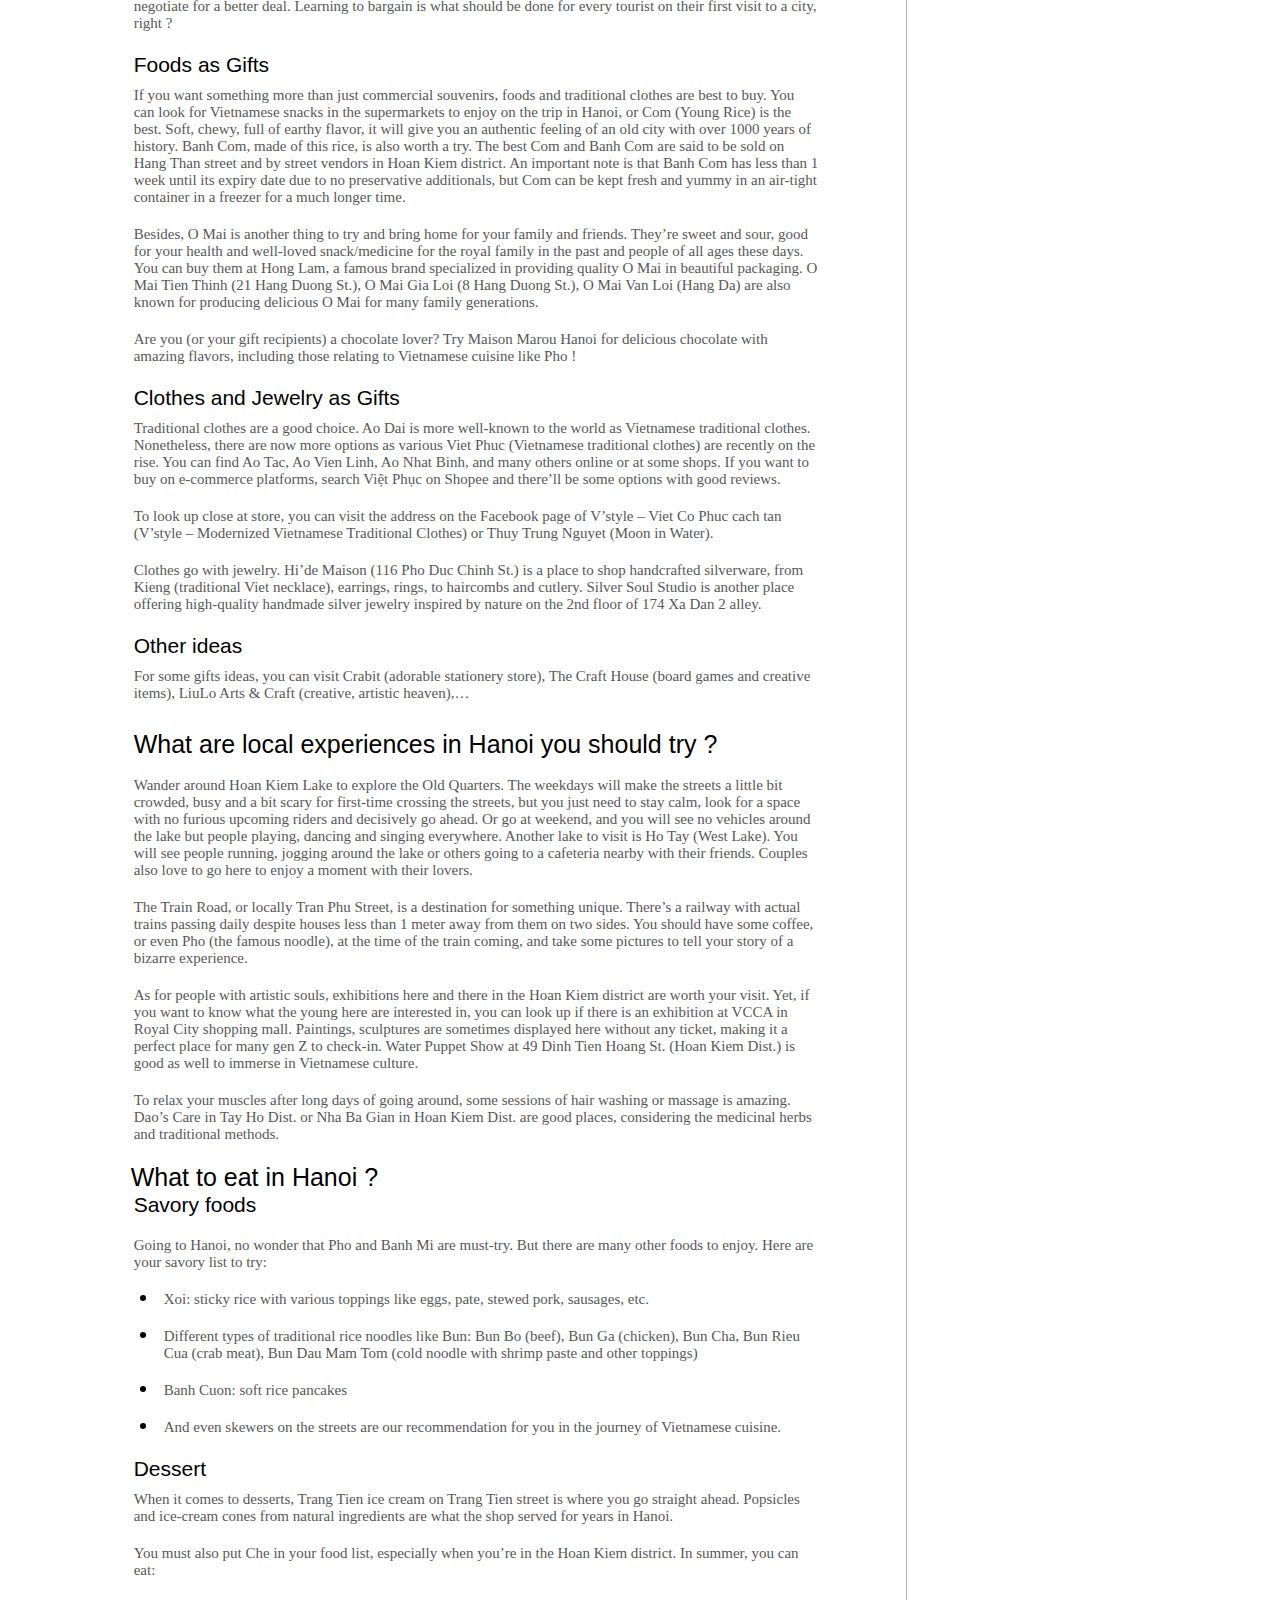
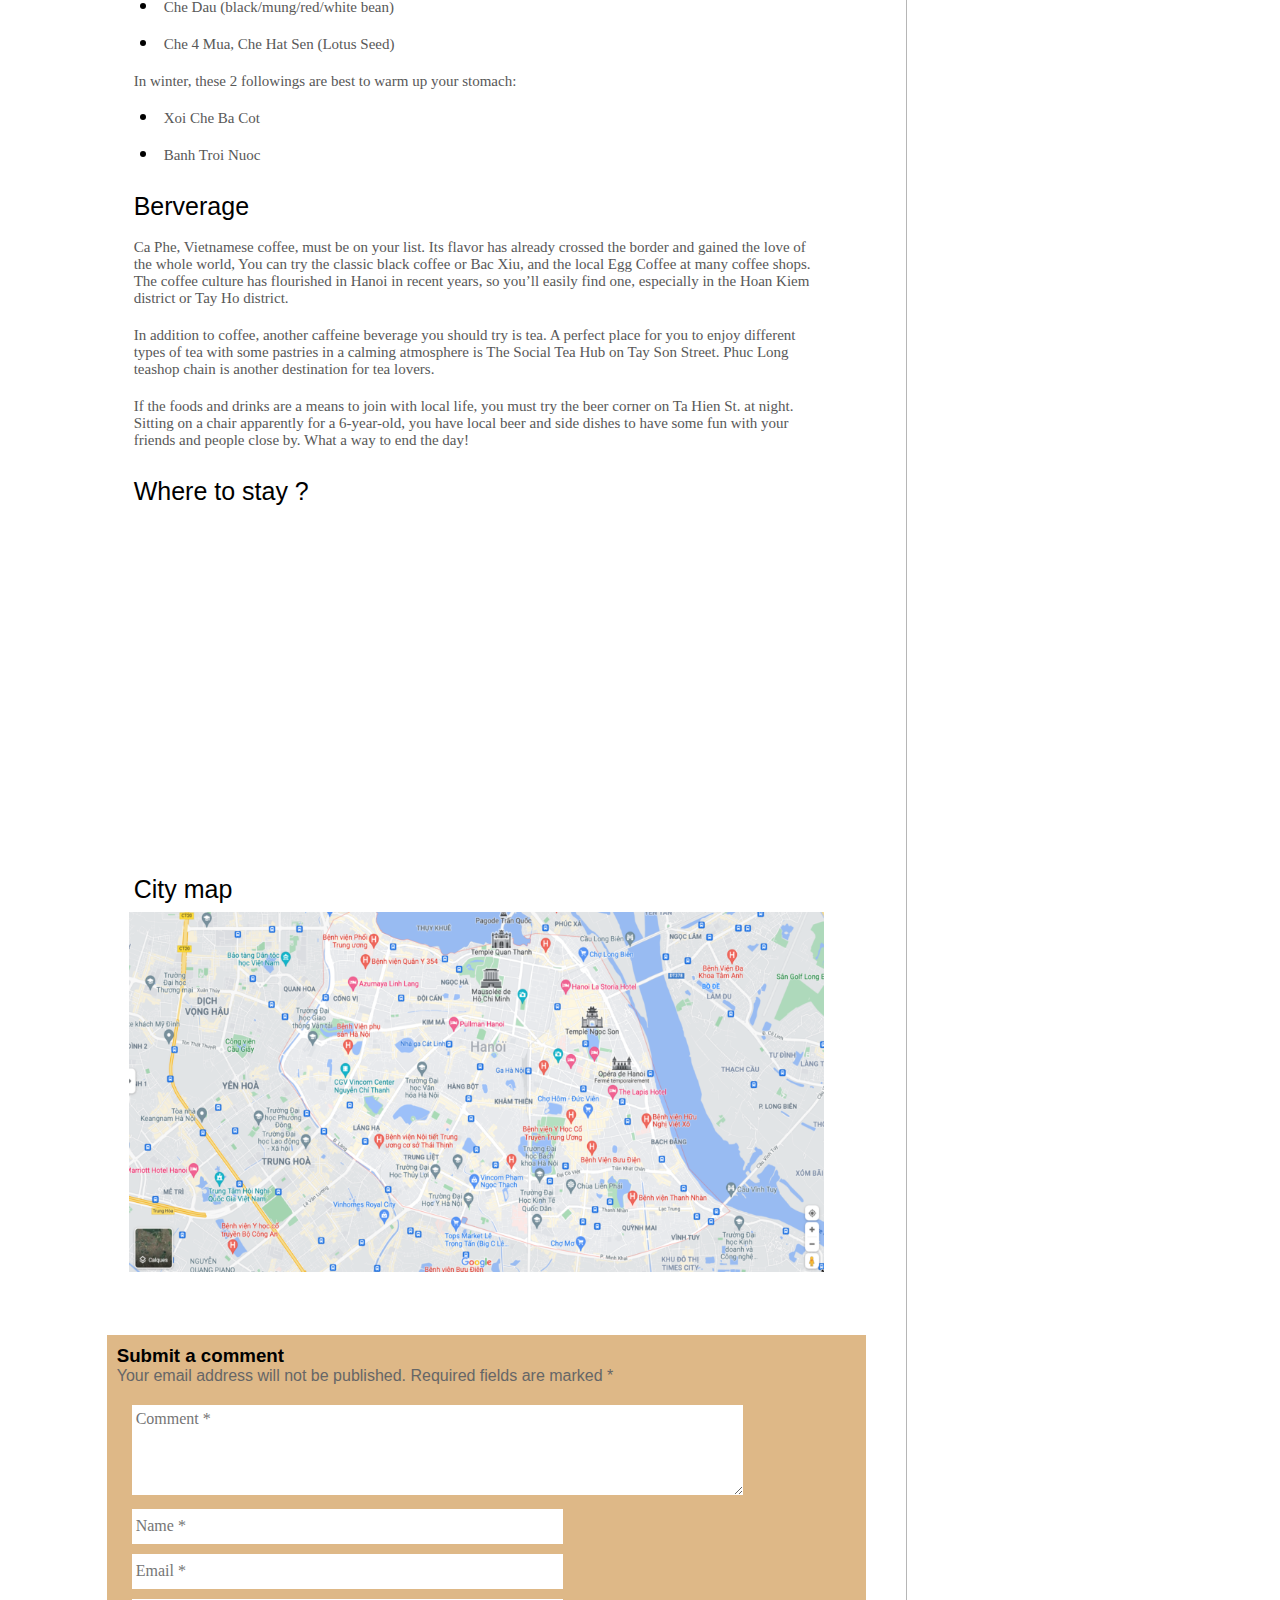
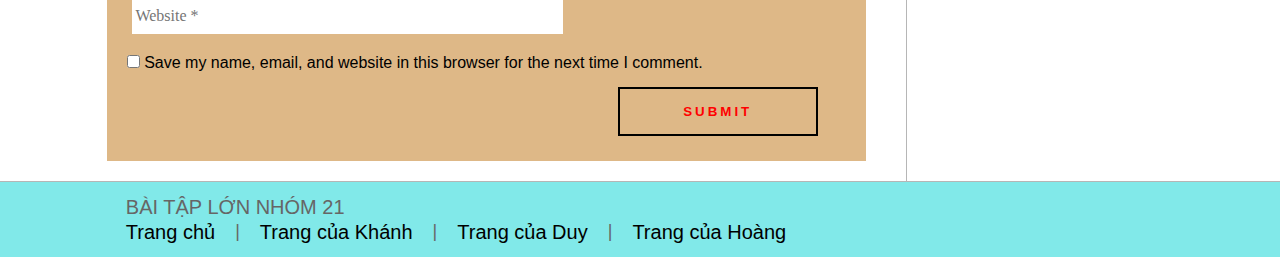
==== commit 6d55fd50: "BT" ====
--- a/Hanoi.html
+++ b/Hanoi.html
@@ -6,7 +6,7 @@
     <meta http-equiv="X-UA-Compatible" content="IE=edge">
     <meta name="viewport" content="width=device-width, initial-scale=1.0">
     <link rel="stylesheet" href="css/Hanoi.css">
-    <title>Du Lịch Hà Nội</title>
+    <title>Du Lịch Việt Nam</title>
     <link rel="stylesheet" href="https://cdnjs.cloudflare.com/ajax/libs/font-awesome/6.1.1/css/all.min.css" integrity="sha512-KfkfwYDsLkIlwQp6LFnl8zNdLGxu9YAA1QvwINks4PhcElQSvqcyVLLD9aMhXd13uQjoXtEKNosOWaZqXgel0g==" crossorigin="anonymous" referrerpolicy="no-referrer"
     />
     <script src="https://code.jquery.com/jquery-3.6.0.min.js"></script>
@@ -342,12 +342,12 @@
                     </div>
                     <ul class="col-12">
                         <li>
-                            <a href="# ">
+                            <a href="MuiNe.html">
                                 Mui Ne Guide: What to do ? Top Attractions
                         </a>
                         </li>
                         <li>
-                            <a href="Hanoi.html">
+                            <a href="# ">
                                 <p>Hanoi Guide: What to do ? Top Attractions</p>
                             </a>
                         </li>
@@ -357,7 +357,7 @@
                             </a>
                         </li>
                         <li>
-                            <a href="MaiChauVN.html">
+                            <a href="# ">
                                 <p>Mai Chau Vietnam | Travel Guide</p>
                             </a>
                         </li>
@@ -388,7 +388,7 @@
                             </li>
 
                             <li class="li_02">
-                                <a href="Hanoi.html">Trang của Khánh</a>
+                                <a href="#">Trang của Khánh</a>
 
                             </li>
 
@@ -397,7 +397,7 @@
                             </li>
 
                             <li class="li_03">
-                                <a href="MaiChauVN.html">Trang của Duy</a>
+                                <a href="MuiNe.html">Trang của Duy</a>
 
                             </li>
 
@@ -419,16 +419,10 @@
                     <li class="li02">
                         <i class="fa-brands fa-youtube"></i>
                     </li>
-                    <div class="rightF-input">
-                        <a href="dangnhap.html">
-                            <input type="submit" value="Đăng nhập">
-                        </a>
-                    </div>
                 </div>
             </div>
         </div>
-    </div>
-    <script src="js/appHN.js"></script>
+        <script src="js/appHN.js"></script>
 </body>
 
 </html>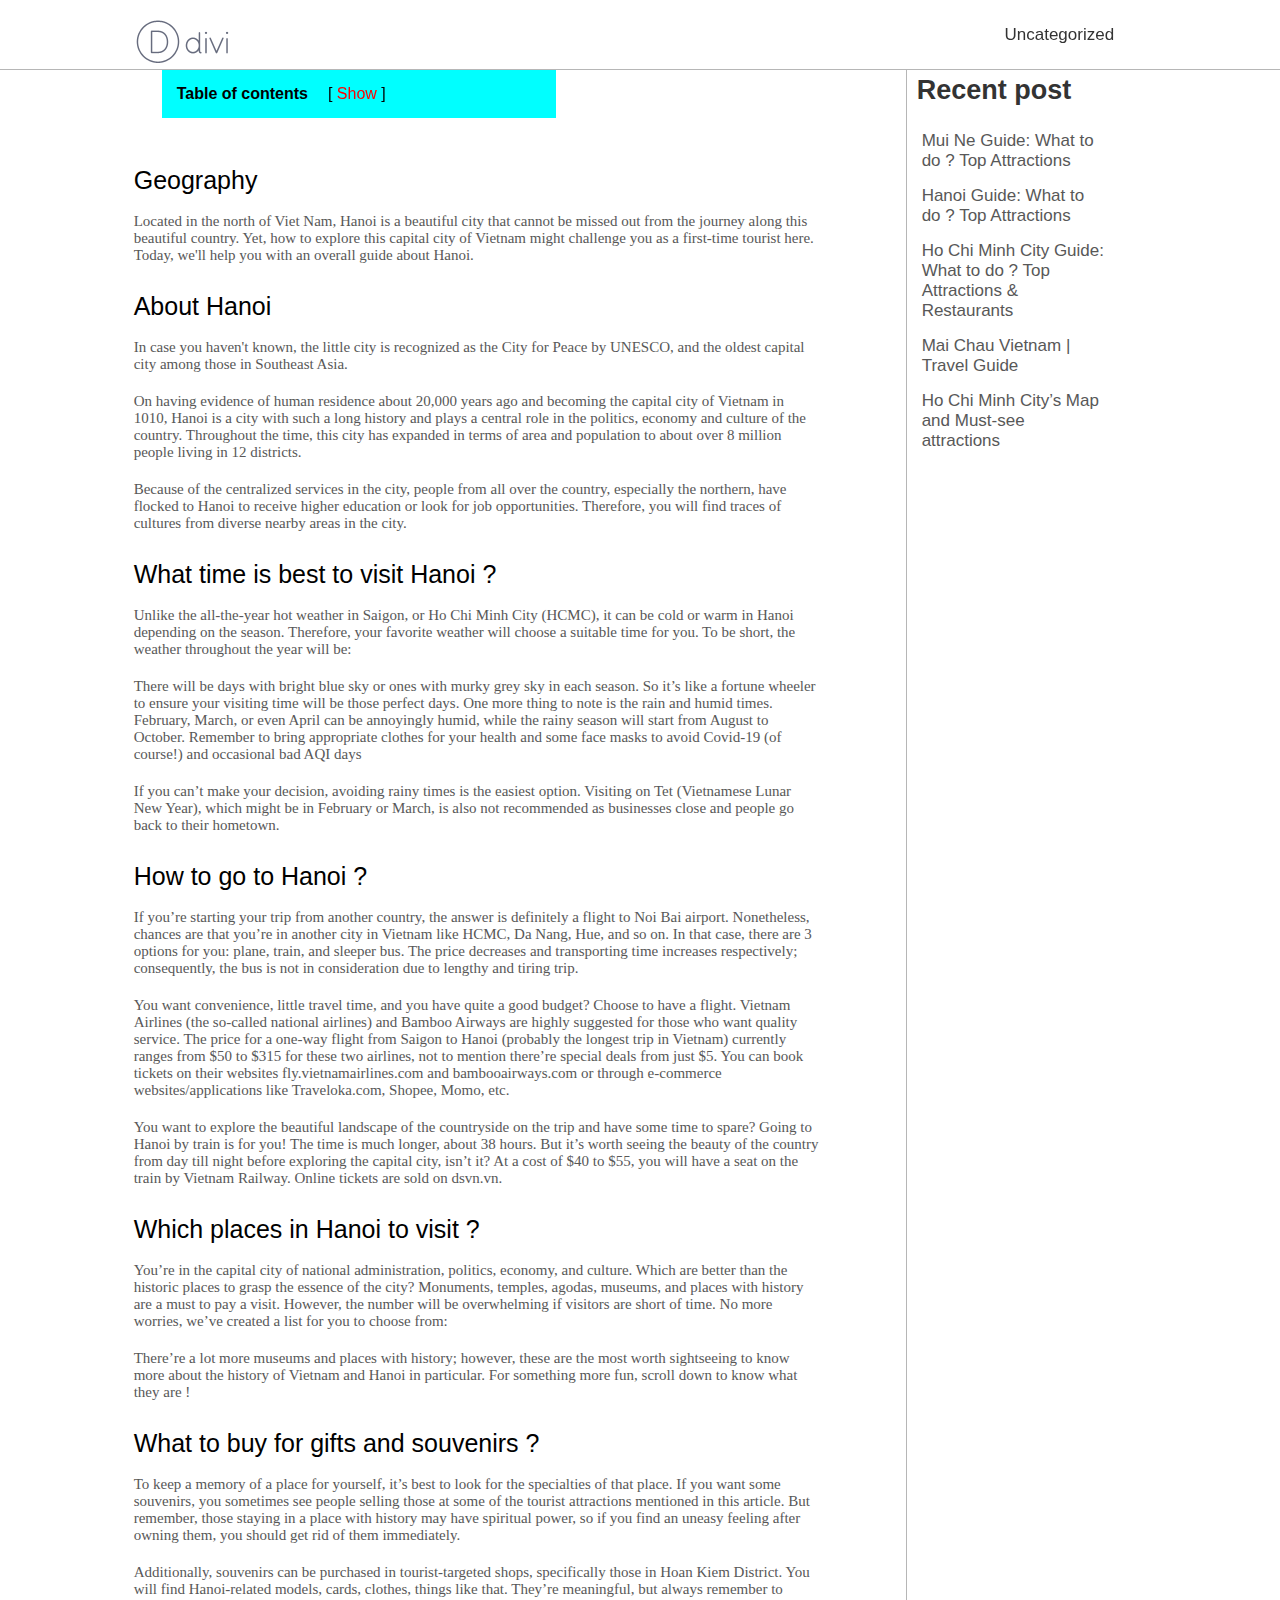
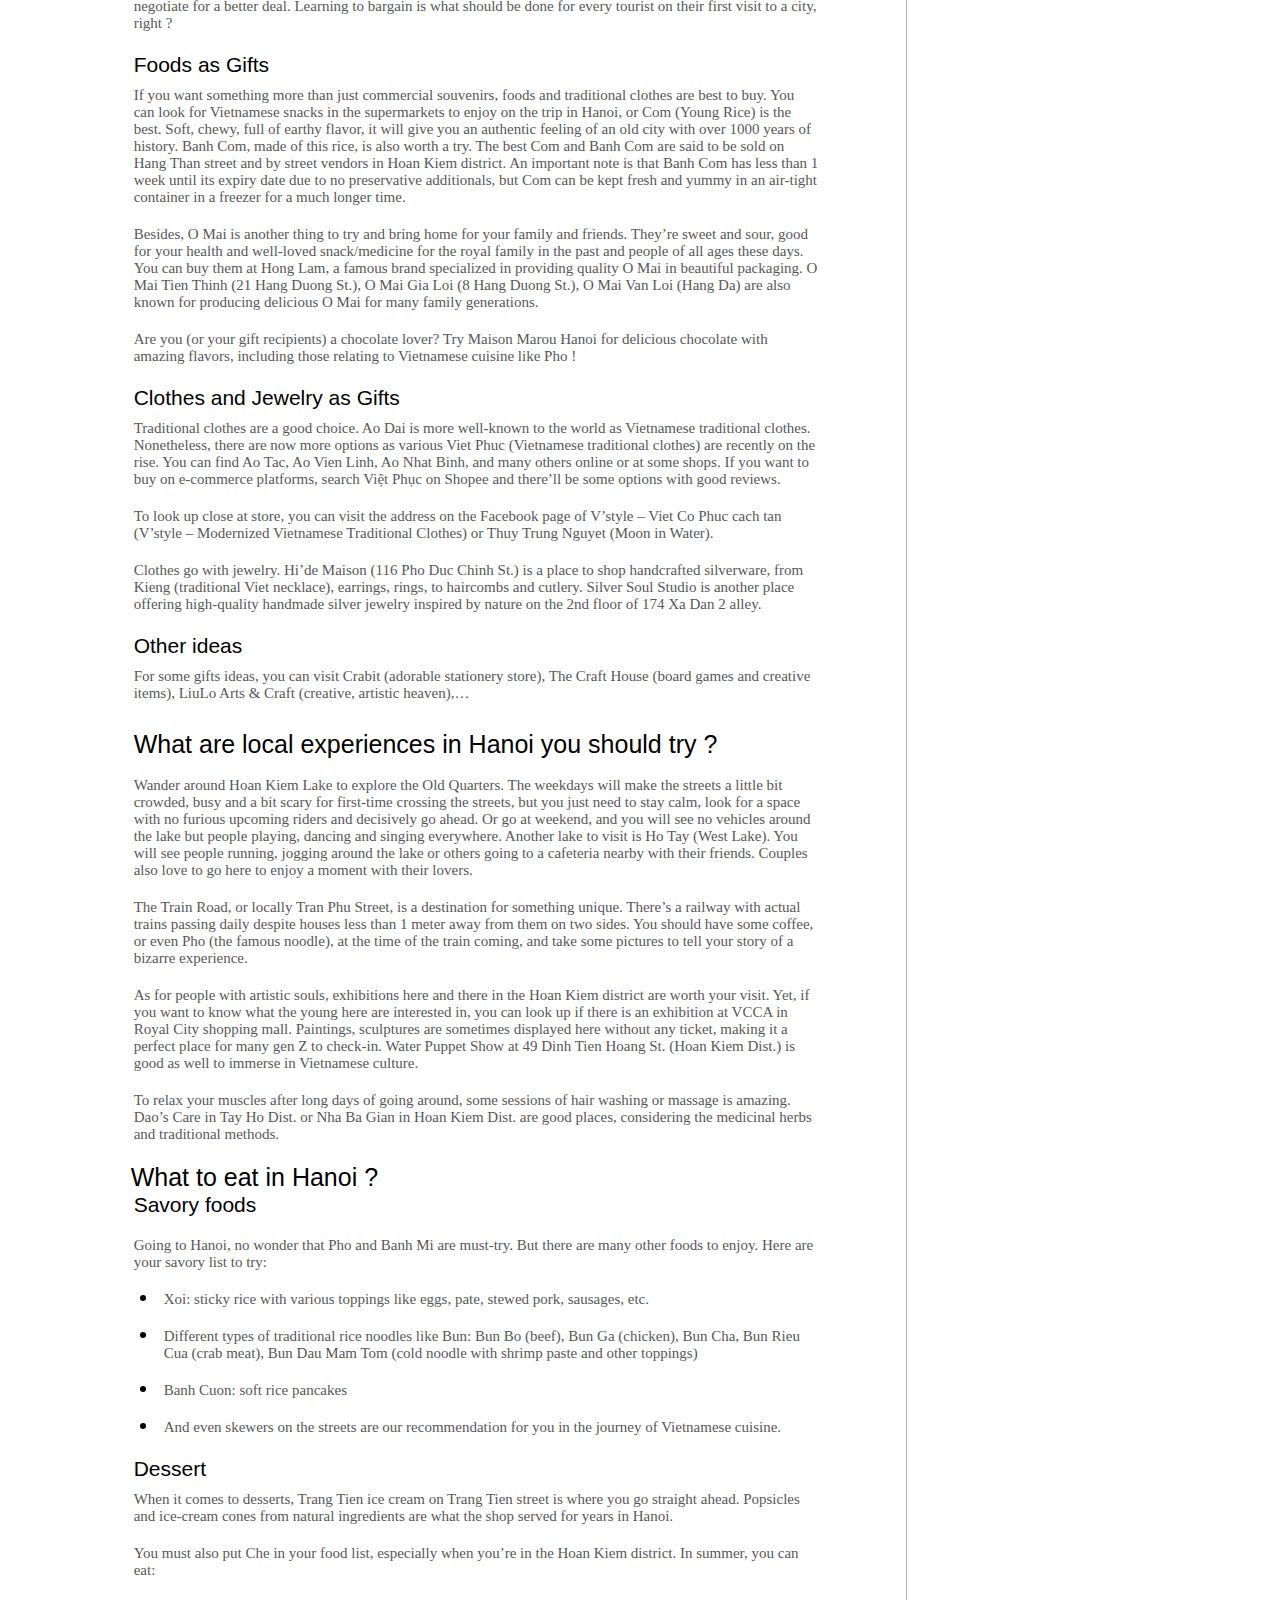
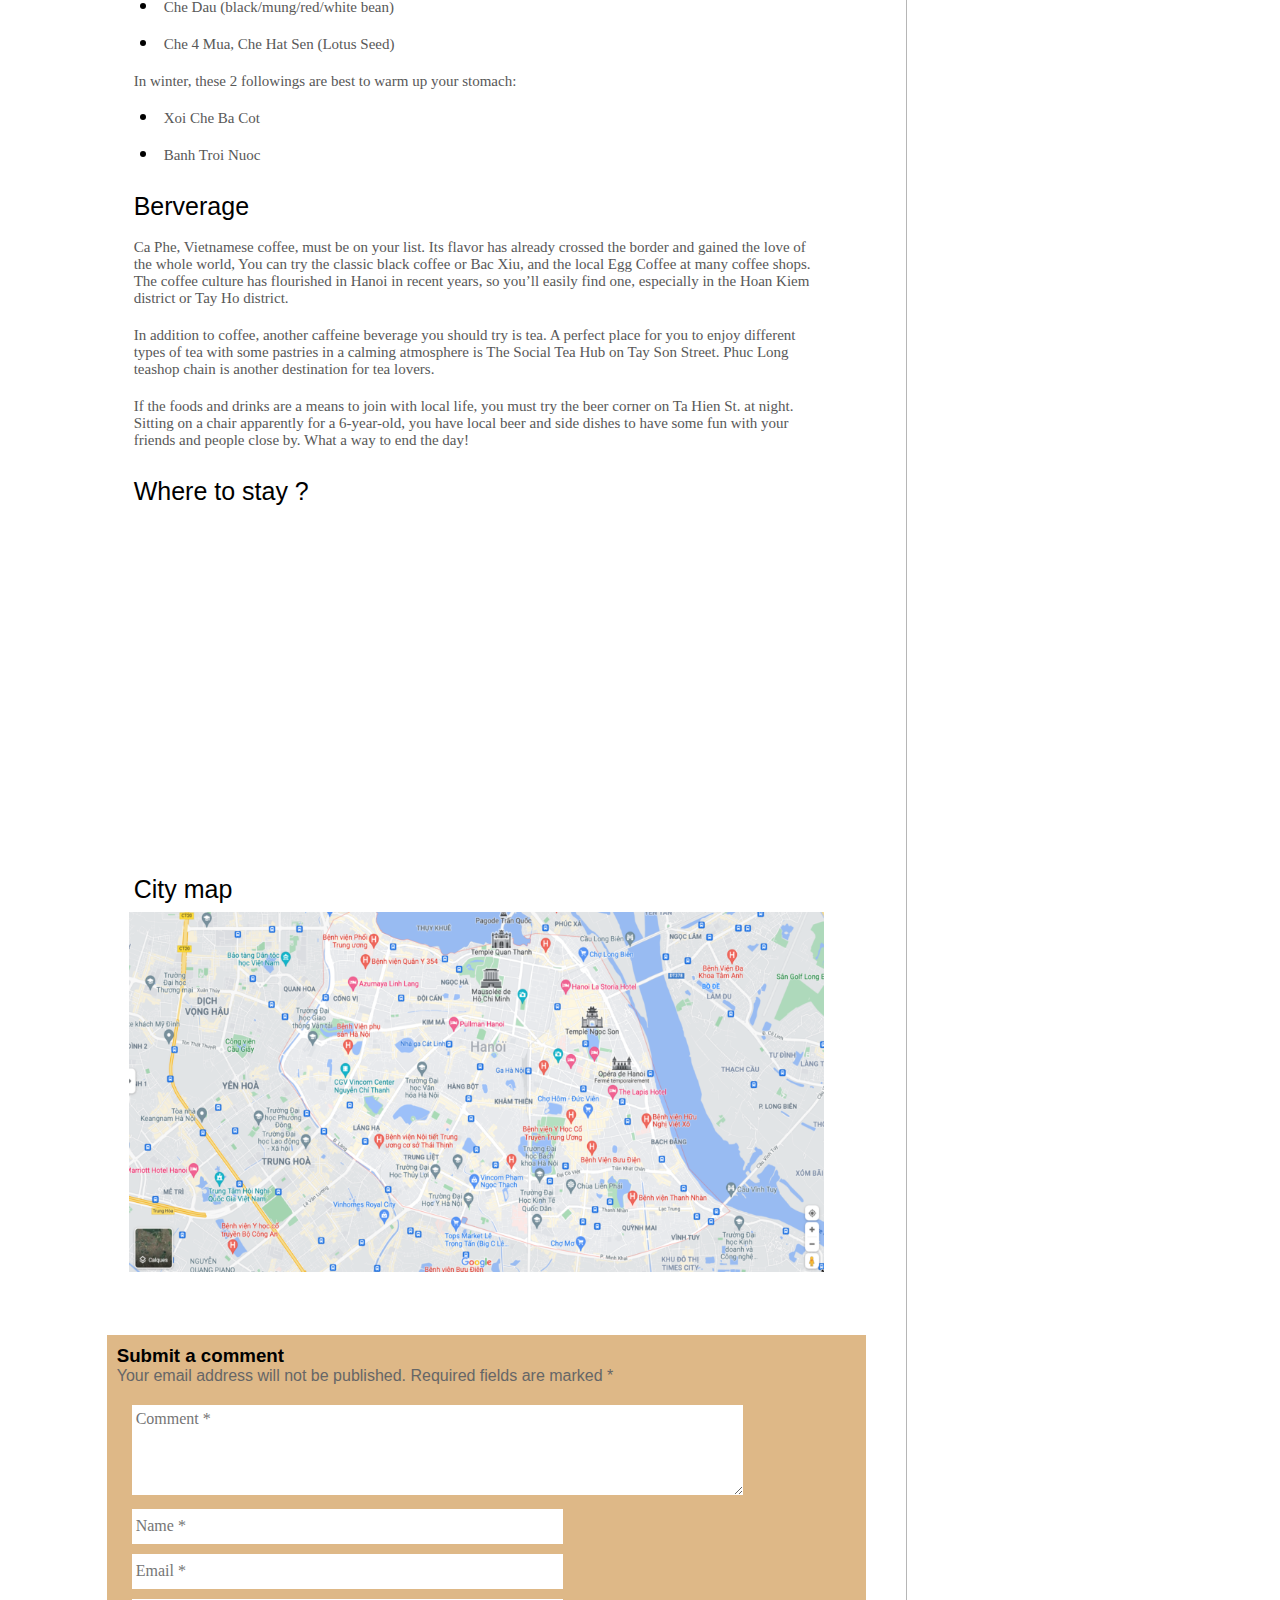
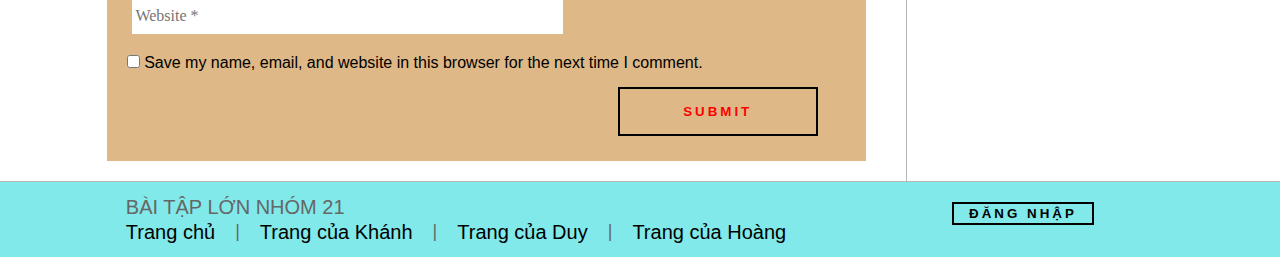
==== commit 2a1d4293: "Merge branch 'main' of https://github.com/nguyen-ngoc-khanh/CSE391.BTL.NHOM21" ====
--- a/Hanoi.html
+++ b/Hanoi.html
@@ -6,7 +6,7 @@
     <meta http-equiv="X-UA-Compatible" content="IE=edge">
     <meta name="viewport" content="width=device-width, initial-scale=1.0">
     <link rel="stylesheet" href="css/Hanoi.css">
-    <title>Du Lịch Việt Nam</title>
+    <title>Du Lịch Hà Nội</title>
     <link rel="stylesheet" href="https://cdnjs.cloudflare.com/ajax/libs/font-awesome/6.1.1/css/all.min.css" integrity="sha512-KfkfwYDsLkIlwQp6LFnl8zNdLGxu9YAA1QvwINks4PhcElQSvqcyVLLD9aMhXd13uQjoXtEKNosOWaZqXgel0g==" crossorigin="anonymous" referrerpolicy="no-referrer"
     />
     <script src="https://code.jquery.com/jquery-3.6.0.min.js"></script>
@@ -347,7 +347,7 @@
                         </a>
                         </li>
                         <li>
-                            <a href="# ">
+                            <a href="Hanoi.html">
                                 <p>Hanoi Guide: What to do ? Top Attractions</p>
                             </a>
                         </li>
@@ -357,7 +357,7 @@
                             </a>
                         </li>
                         <li>
-                            <a href="# ">
+                            <a href="MaiChauVN.html">
                                 <p>Mai Chau Vietnam | Travel Guide</p>
                             </a>
                         </li>
@@ -388,7 +388,7 @@
                             </li>
 
                             <li class="li_02">
-                                <a href="#">Trang của Khánh</a>
+                                <a href="Hanoi.html">Trang của Khánh</a>
 
                             </li>
 
@@ -419,10 +419,16 @@
                     <li class="li02">
                         <i class="fa-brands fa-youtube"></i>
                     </li>
+                    <div class="rightF-input">
+                        <a href="dangnhap.html">
+                            <input type="submit" value="Đăng nhập">
+                        </a>
+                    </div>
                 </div>
             </div>
         </div>
-        <script src="js/appHN.js"></script>
+    </div>
+    <script src="js/appHN.js"></script>
 </body>
 
 </html>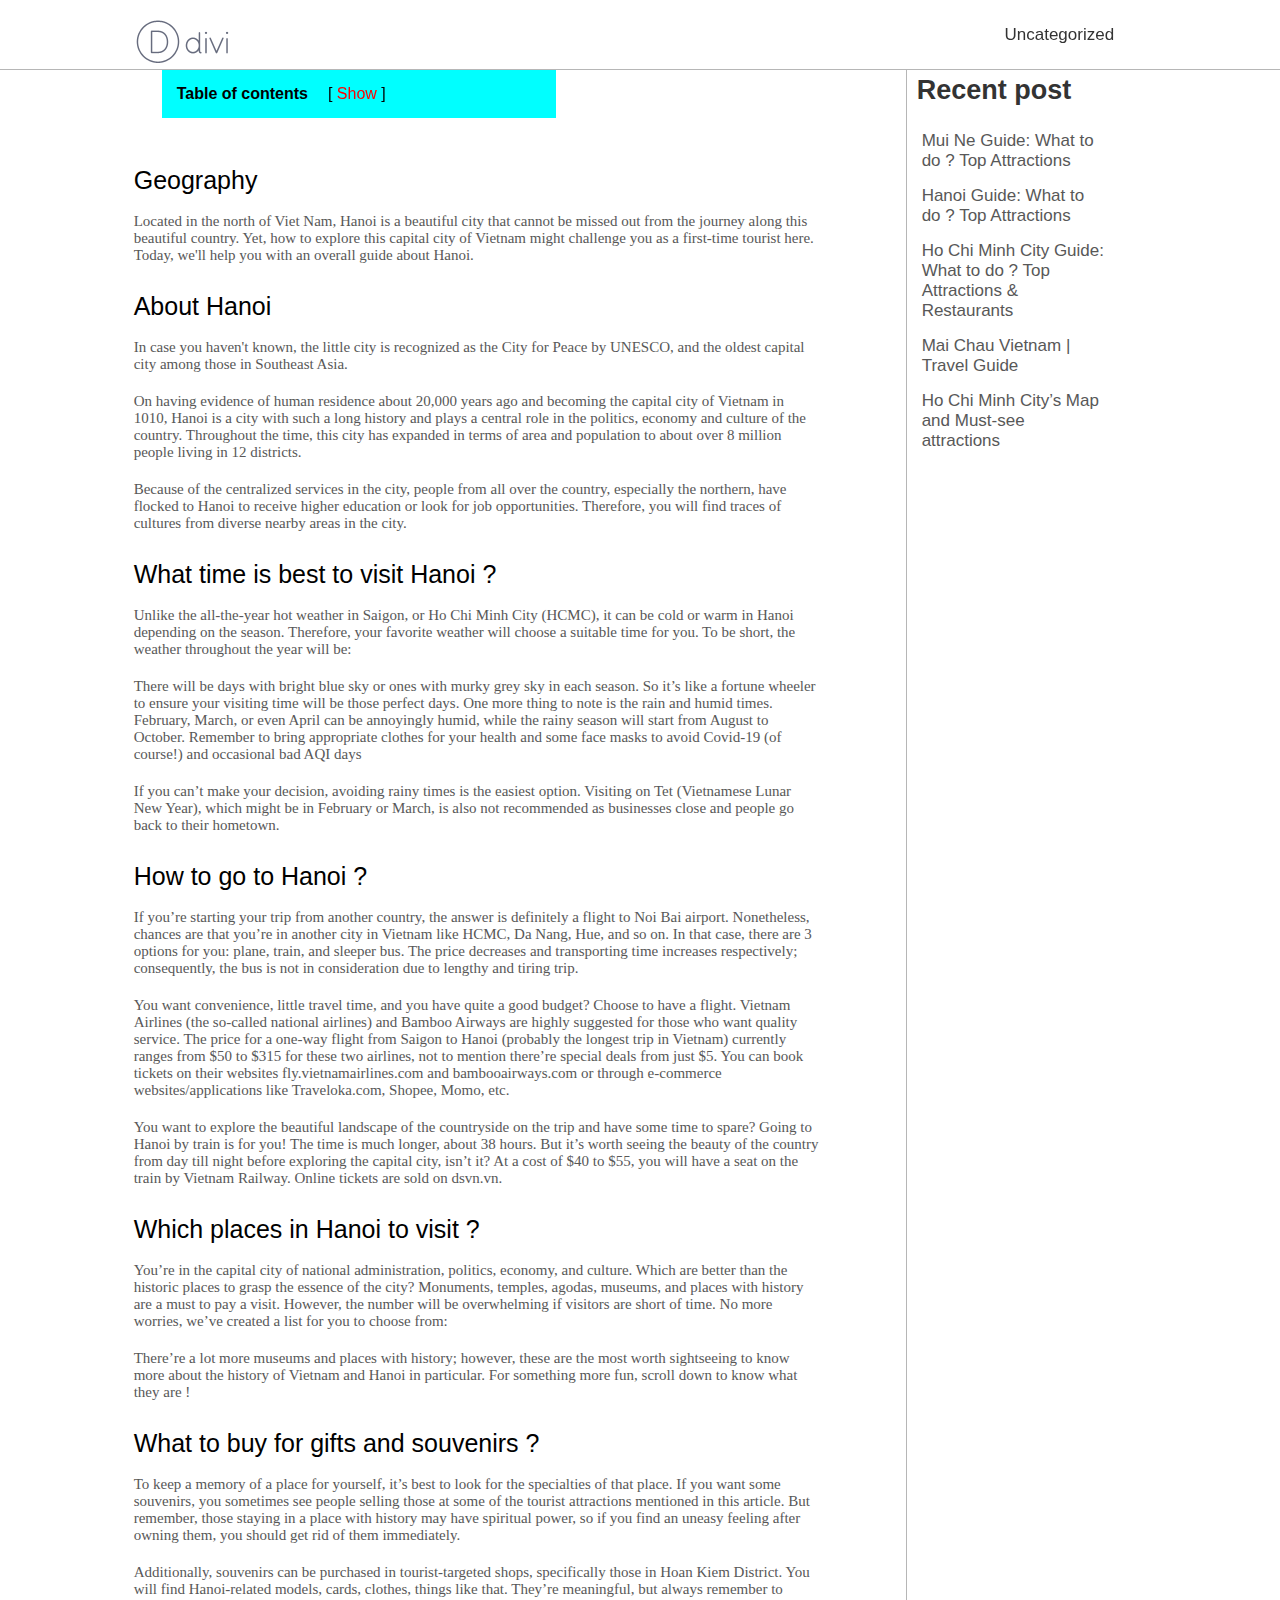
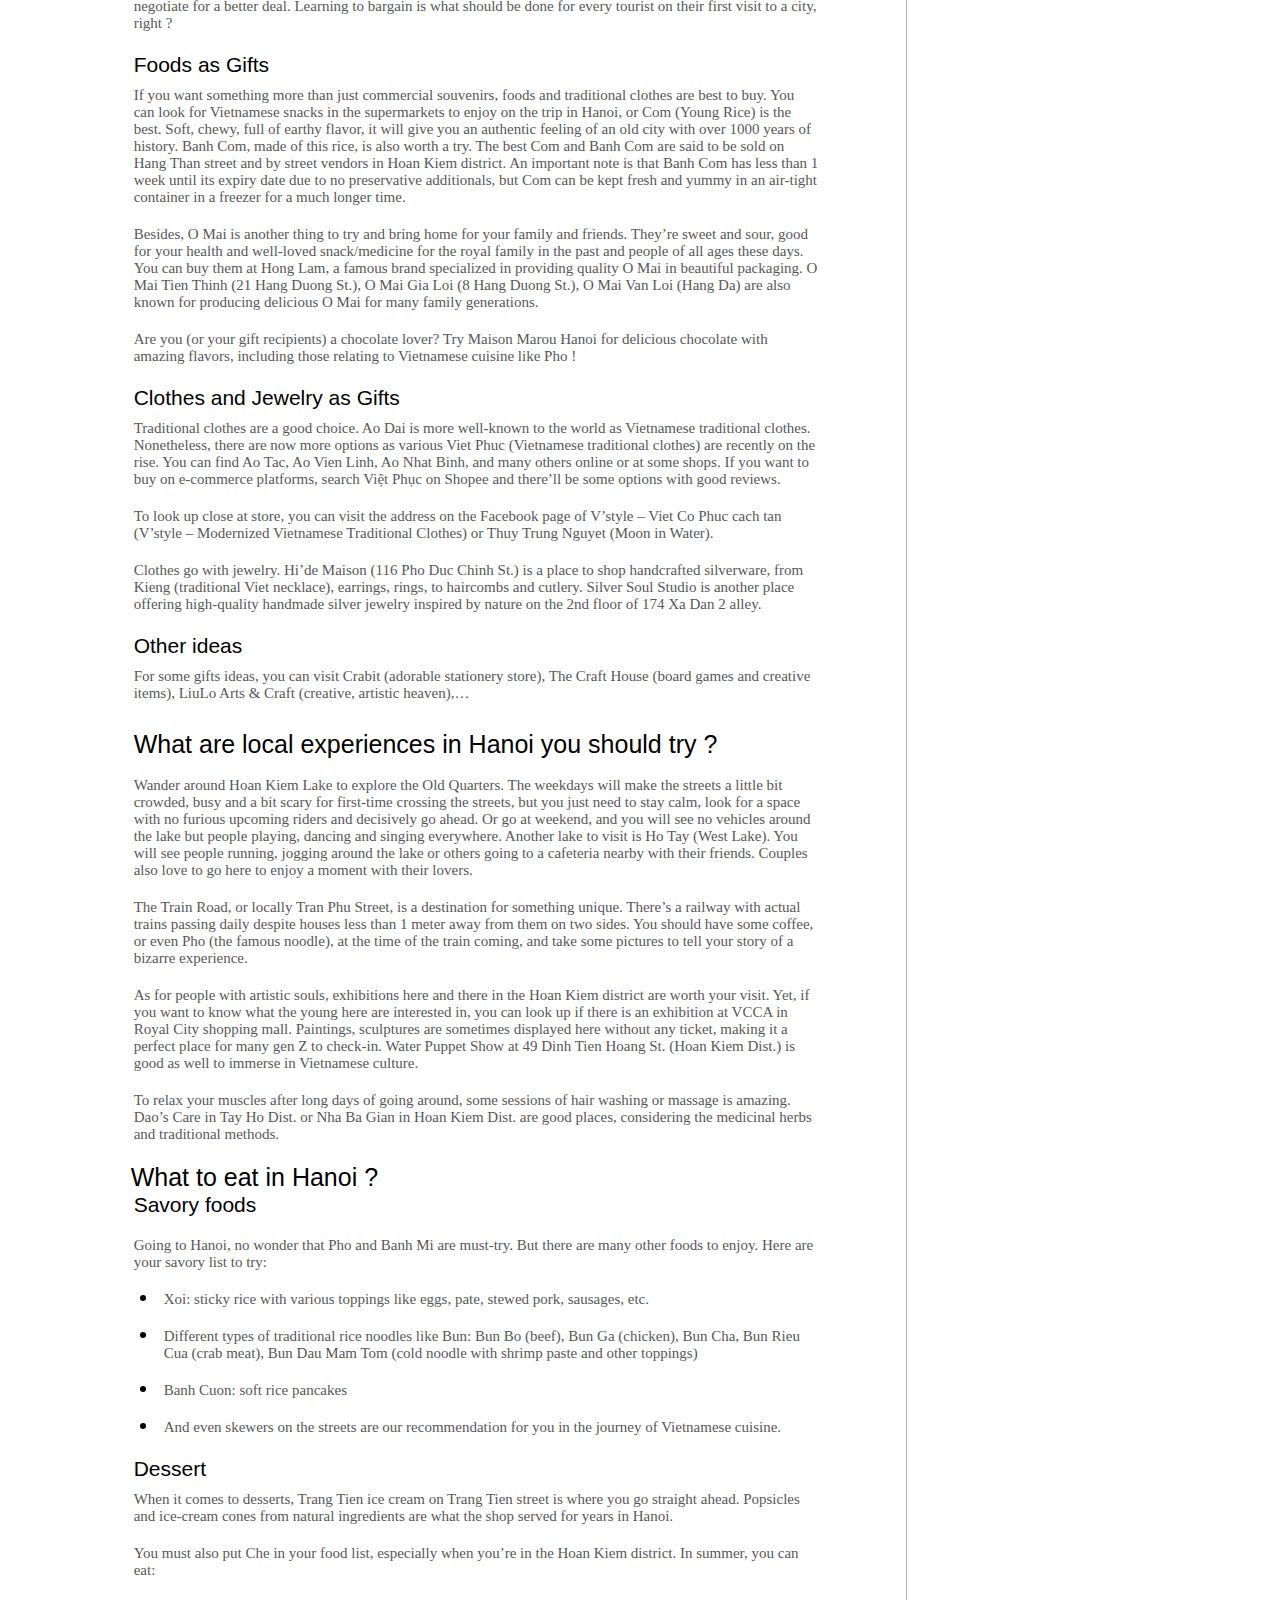
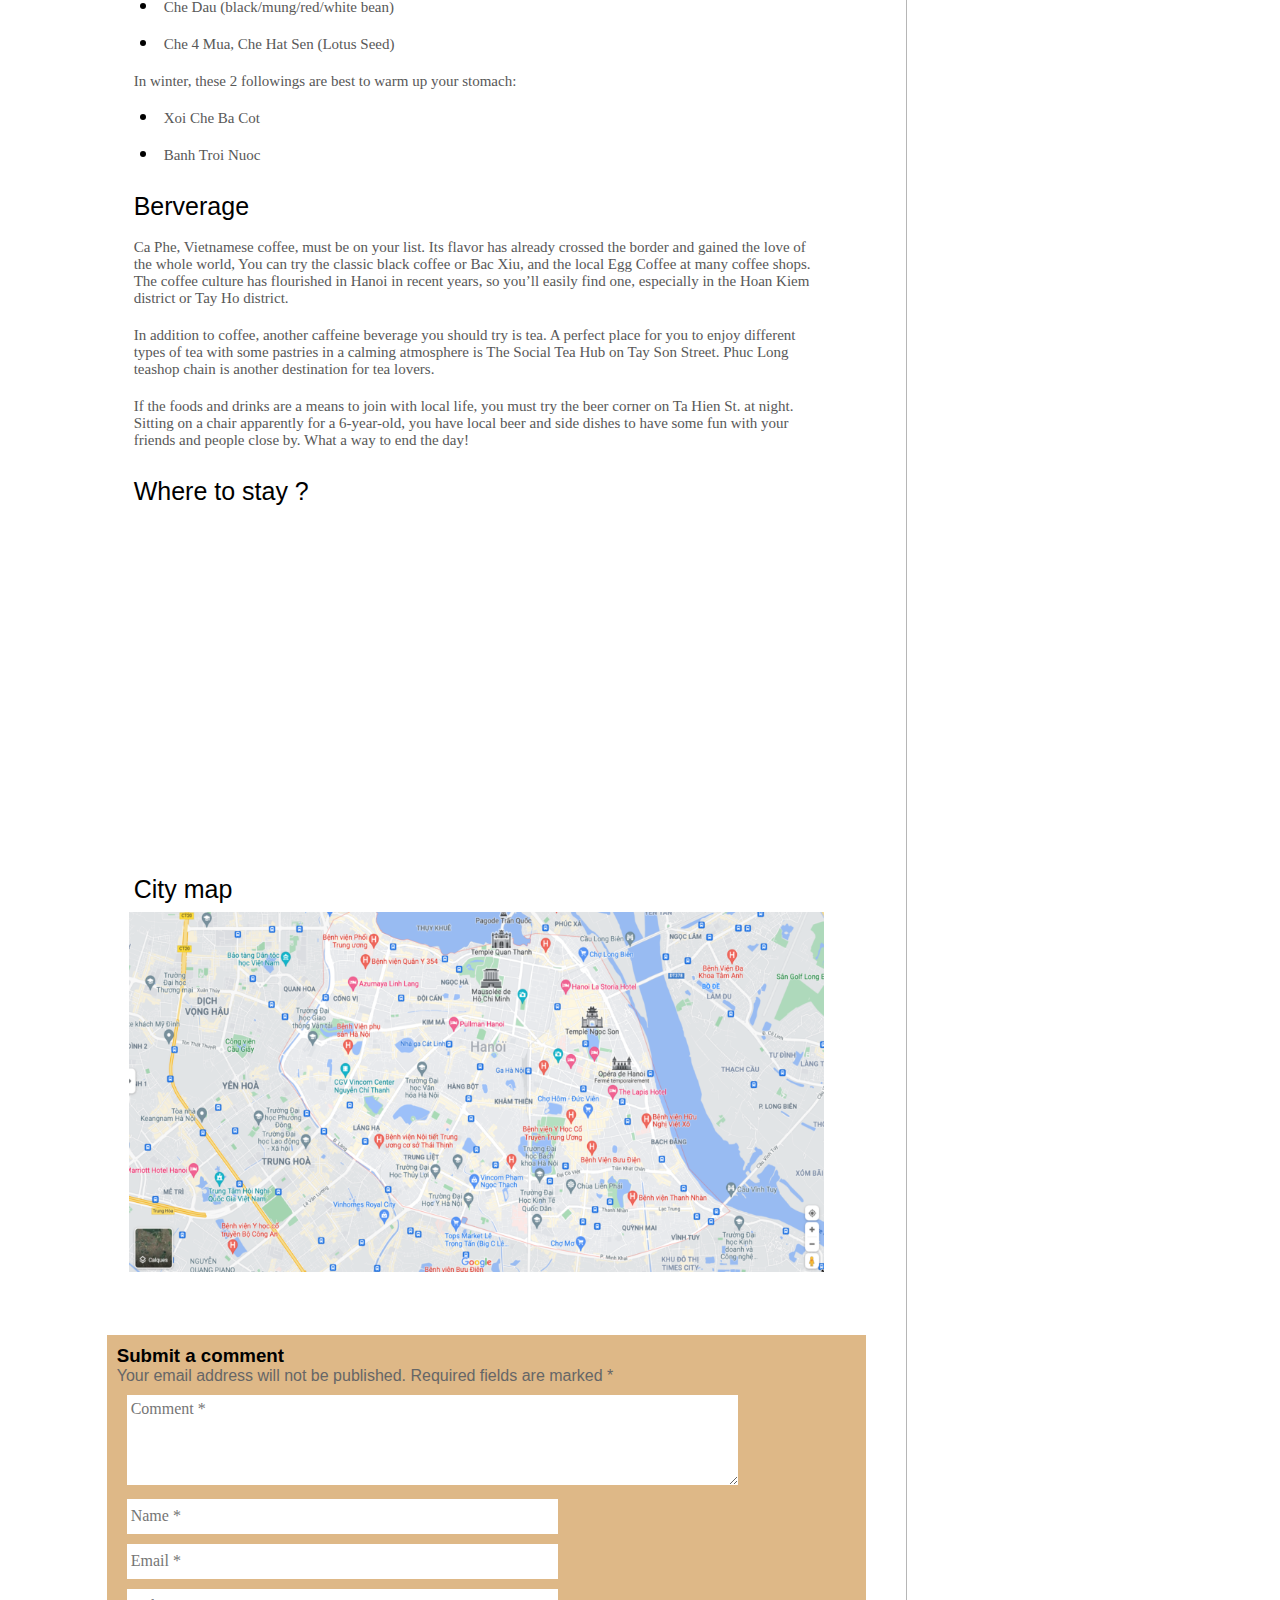
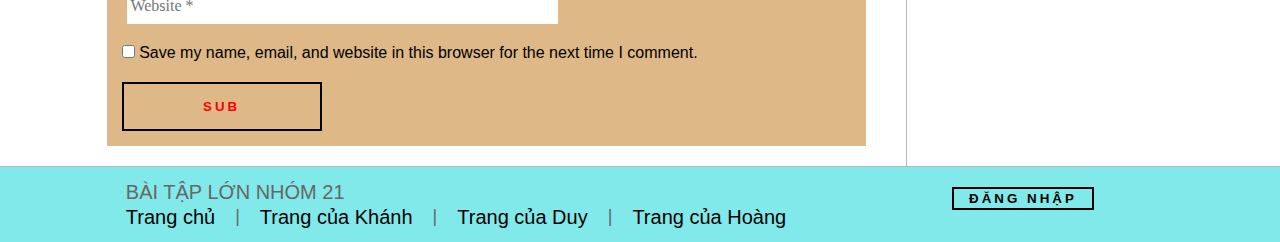
==== commit a72cdbc8: "Cập nhật lần cuối" ====
--- a/Hanoi.html
+++ b/Hanoi.html
@@ -306,29 +306,30 @@
                             <h3>Submit a comment</h3>
                             <p>Your email address will not be published. Required fields are marked *</p>
                         </div>
-                        <form class="form col-12">
+                        <div class="form col-12" name="contact">
                             <div class="submit-text">
                                 <div class="submit-comment">
-                                    <textarea placeholder=" Comment *"></textarea>
+                                    <textarea placeholder=" Comment *" class="cmt"></textarea>
                                 </div>
                                 <div class="subit-name">
-                                    <input type="text" placeholder=" Name *">
+                                    <input type="text" placeholder=" Name *" class="nam">
                                 </div>
                                 <div class="subit-email">
-                                    <input type="email" placeholder=" Email *">
+                                    <input type="email" placeholder=" Email *" class="email">
                                 </div>
                                 <div class="submit-website">
-                                    <input type="text" placeholder=" Website *">
+                                    <input type="text" placeholder=" Website *" class="website">
                                 </div>
                             </div>
                             <div class="submit-checkbox">
                                 <input type="checkbox" id="checkbox" name="remember-my-name" value="remember">
                                 <label for="remember-my-name">Save my name, email, and website in this browser for the next time I comment.</label><br>
                             </div>
-                            <div class="submit-button col-4">
-                                <input type="submit" class="btn" value="Submit">
-                            </div>
-                        </form>
+
+                        </div>
+                        <div class="submit-button col-4">
+                            <button class="btn">sub</button>
+                        </div>
                     </div>
                 </div>
                 <div class="nav col-n ">
@@ -352,12 +353,12 @@
                             </a>
                         </li>
                         <li>
-                            <a href="# ">
+                            <a href="HoChiMinh.html">
                                 <p>Ho Chi Minh City Guide: What to do ? Top Attractions & Restaurants</p>
                             </a>
                         </li>
                         <li>
-                            <a href="MaiChauVN.html">
+                            <a href="#">
                                 <p>Mai Chau Vietnam | Travel Guide</p>
                             </a>
                         </li>
@@ -406,7 +407,7 @@
                             </li>
 
                             <li class="li_04">
-                                <a href="#">Trang của Hoàng</a>
+                                <a href="HoChiMinh.html">Trang của Hoàng</a>
 
                             </li>
                         </ul>
@@ -427,6 +428,7 @@
                 </div>
             </div>
         </div>
+
     </div>
     <script src="js/appHN.js"></script>
 </body>
--- a/css/Hanoi.css
+++ b/css/Hanoi.css
@@ -455,33 +455,33 @@
     font-size: larger;
 }
 
-.wraper .contanier .content .submit form .submit-text {
+.wraper .contanier .content .submit .form .submit-text {
     padding-bottom: 15px;
 }
 
-.wraper .contanier .content .submit form .submit-text textarea {
+.wraper .contanier .content .submit .form .submit-text textarea {
     outline: 0;
     border: 0;
     width: 85%;
     height: 10vh;
 }
 
-.wraper .contanier .content .submit form .submit-text input {
+.wraper .contanier .content .submit .form .submit-text input {
     outline: 0;
     border: 0;
     height: 35px;
     width: 60%;
 }
 
-.wraper .contanier .content .submit form .submit-text div {
-    padding: 5px;
-}
-
-.wraper .contanier .content .submit form .submit-checkbox {
+.wraper .contanier .content .submit .form .submit-text div {
+    padding: 5px;
+}
+
+.wraper .contanier .content .submit .form .submit-checkbox {
     padding-bottom: 10px;
 }
 
-.wraper .contanier .content .submit form .submit-button {
+.wraper .contanier .content .submit .form .submit-button {
     float: right;
 }
 
